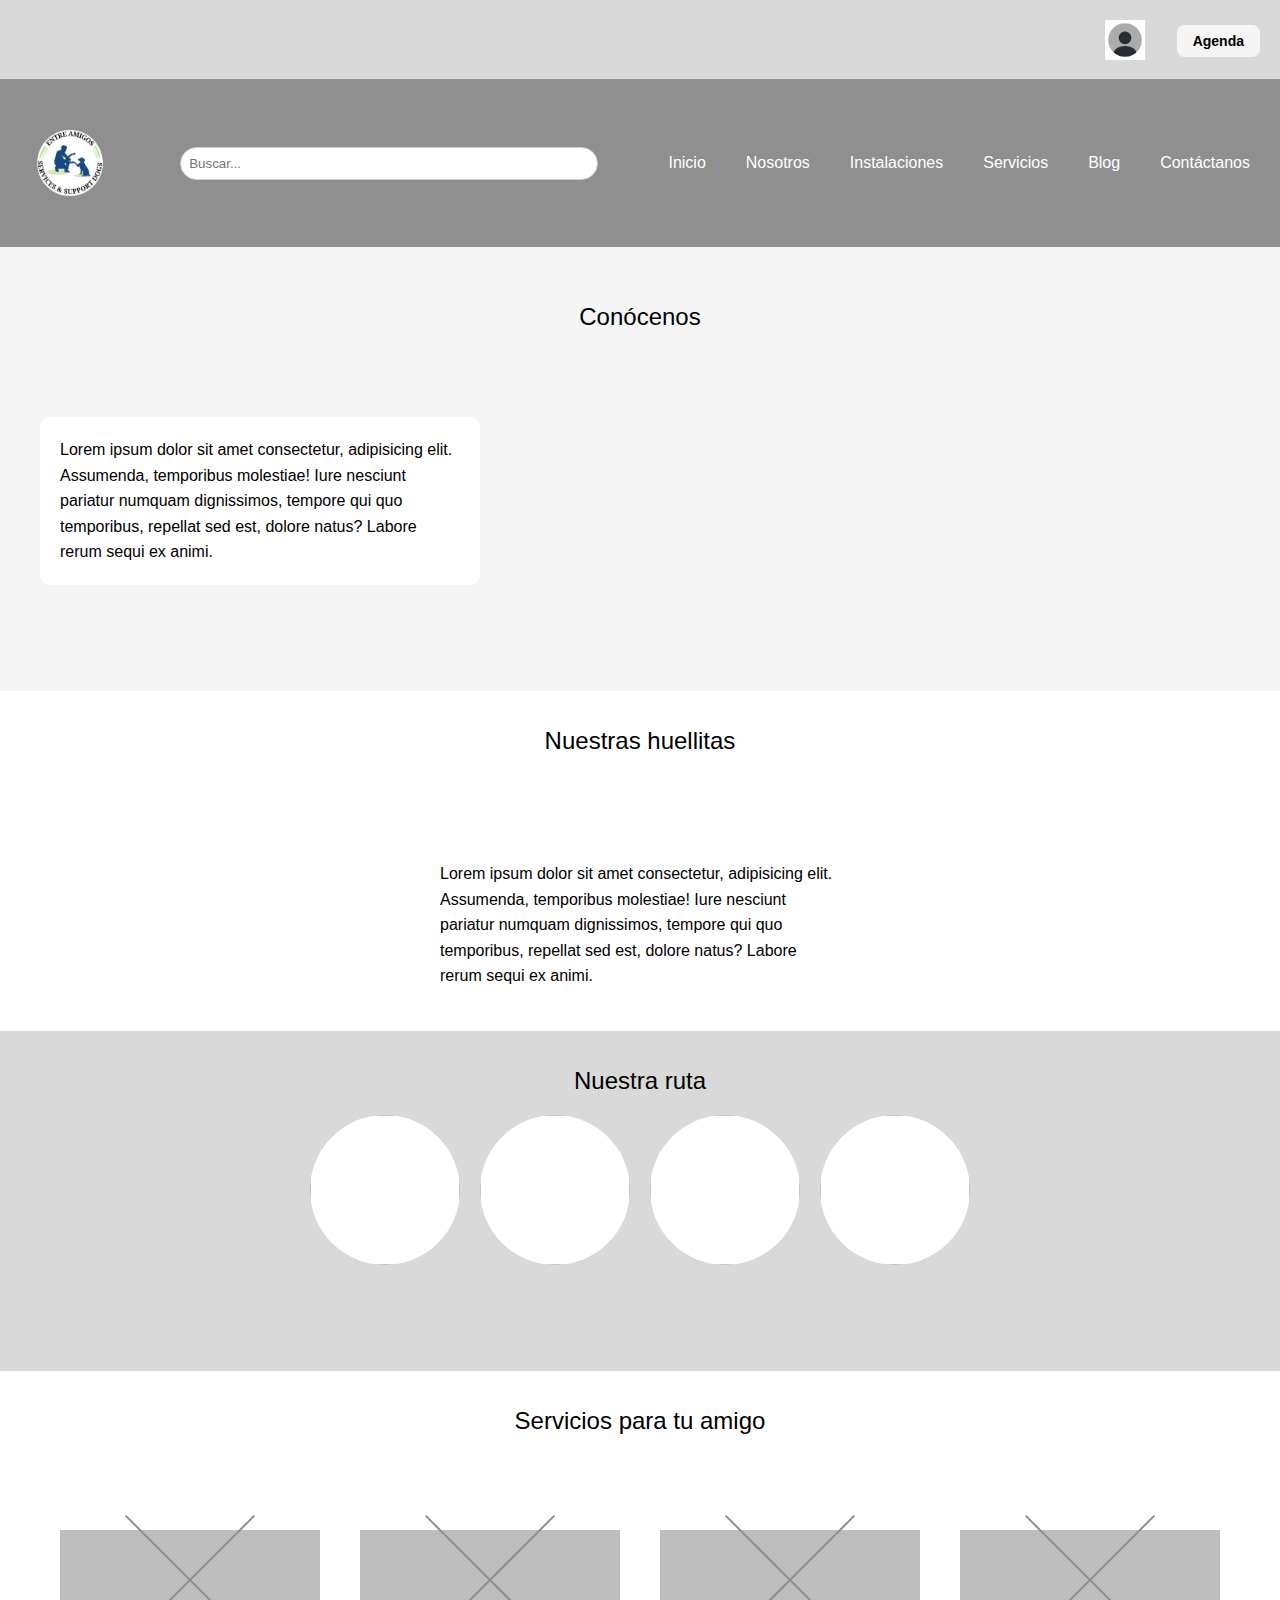
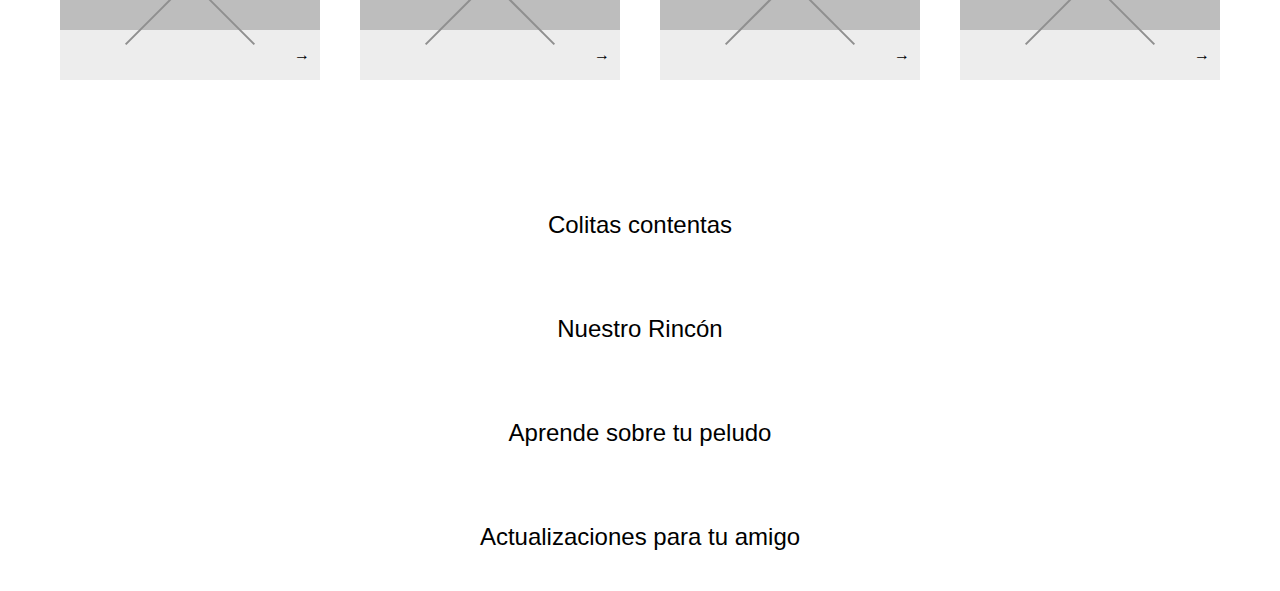
==== index.html @ d01a7ca5 "content" ====
<!DOCTYPE html>
<html lang="en">
<head>
    <meta charset="UTF-8">
    <meta name="viewport" content="width=device-width, initial-scale=1.0">
    <title>Entre Amigos FF</title>
    <link rel="stylesheet" href="./css/index.css">
    <link rel="stylesheet" href="./css/global.css">

</head>
<body>
    <header class="header">
        <div class="header-container">
            <img class="perfil" src="img/icono_perfil.png" alt="Ícono de perfil">
            <h3><a class="agenda_boton" href="agenda.html">Agenda</a></h3>
        </div>
    </header>
    
    <nav class="nav">
        <div class="nav-container">
            <img class="logo" src="img/img_logo.png" alt="Logo">
            <input type="text" class="search-bar" placeholder="Buscar...">
            <ul class="nav-links">
                <li><a href="#">Inicio</a></li>
                <li><a href="./nosotros.html">Nosotros</a></li>
                <li><a href="./instalaciones.html">Instalaciones</a></li>
                <li><a href="./servicios.html">Servicios</a></li>
                <li><a href="./blog.html">Blog</a></li>
                <li><a href="./contactanos.html">Contáctanos</a></li>
            </ul>
        </div>
    </nav>
    
    <main>
        <section class="conocenos-section gray">
            <div class="center">
                <h1>Conócenos</h1>
            </div>
            <div class="card-container">
                <p class="card">
                    Lorem ipsum dolor sit amet consectetur, adipisicing elit. Assumenda, temporibus molestiae! Iure nesciunt pariatur numquam dignissimos, tempore qui quo temporibus, repellat sed est, dolore natus? Labore rerum sequi ex animi.
                </p>
            </div>
        </section>
        
        <section class="huellitas">
            <div class="center ">
                <h1>Nuestras huellitas</h1>
            </div>
            <div class="card-container-center">
                <p class="card">
                    Lorem ipsum dolor sit amet consectetur, adipisicing elit. Assumenda, temporibus molestiae! Iure nesciunt pariatur numquam dignissimos, tempore qui quo temporibus, repellat sed est, dolore natus? Labore rerum sequi ex animi.
                </p>
            </div>
        </section>
        <section class="ruta">
            <div class="center">
                <h1>Nuestra ruta</h1>

            </div>
            <div class="circle-container">
                <img src="" alt="" class="img_ruta">
                <img src="" alt="" class="img_ruta">
                <img src="" alt="" class="img_ruta">
                <img src="" alt="" class="img_ruta">
            </div>

        </section>
        <section>
            <div class="center">
                <h1>Servicios para tu amigo</h1>
            </div>
            <div class="card-container">
                <div class="card">
                    <div class="img-placeholder"></div>
                    <div class="card-content">
                        <span></span>
                        <span class="arrow">→</span>
                    </div>
                </div>
                <div class="card">
                    <div class="img-placeholder"></div>
                    <div class="card-content">
                        <span></span>
                        <span class="arrow">→</span>
                    </div>
                </div>
                <div class="card">
                    <div class="img-placeholder"></div>
                    <div class="card-content">
                        <span></span>
                        <span class="arrow">→</span>
                    </div>
                </div>
                <div class="card">
                    <div class="img-placeholder"></div>
                    <div class="card-content">
                        <span></span>
                        <span class="arrow">→</span>
                    </div>
                </div>
            </div>
        </section>
        
        <section>
            <div class="center">
                <h1>Colitas contentas</h1>

            </div>
        </section>
        <section>
            <div class="center">
                <h1>Nuestro Rincón</h1>

            </div>
        </section>
        <section>
            <div class="center">
                <h1>Aprende sobre tu peludo</h1>

            </div>
        </section>
        <section>
            <div class="center">
                <h1>Actualizaciones para tu amigo</h1>

            </div>
        </section>
    </main>
    
</body>
</html>
---- css/index.css ----
h1{
    font-weight: 500;
}

.center{
    text-align: center;
}


/* General Section Styling */
section {
    padding: 20px 0;
    text-align: center;
}

.center h1 {
    font-family: Arial, sans-serif;
    font-size: 24px;
    margin-bottom: 20px;
}

/* Circle Container */
.circle-container {
    display: flex;
    justify-content: center;
    gap: 20px;
}

/* Individual Circles */
.img_ruta {
    width: 150px;
    height: 150px;
    background-color: #fff;
    border-radius: 50%;
    display: flex;
    justify-content: center;
    align-items: center;
    position: relative;
}

/* Cross Inside Circle */
.img_ruta::before, .img_ruta::after {
    content: '';
    position: absolute;
    background-color: #fff;
    width: 60%;
    height: 5px;
    border-radius: 2px;
}

.img_ruta::before {
    transform: rotate(45deg);
}

.img_ruta::after {
    transform: rotate(-45deg);
}

.conocenos-section {
    padding: 40px 0;
    display: flex;
    flex-direction: column;
    align-items: center;
    text-align: center;
    
}

.center h1 {
    font-family: Arial, sans-serif;
    font-size: 24px;
    margin-bottom: 20px;
}

/* Card Container */
.card-container {
    display: flex;
    justify-content: flex-start; /* Align to the left */
    align-items: center; /* Center vertically */
    width: 100%;
    max-width: 1200px; /* Optional: Limit the width */
    margin: 0 auto;
    height: 300px; /* Adjust height as needed */
}

.card-container-center {
    display: flex;
    justify-content: center; /* Align to the left */
    align-items: center; /* Center vertically */
    width: 100%;
    max-width: 1200px; /* Optional: Limit the width */
    margin: 0 auto;
    height: 300px; /* Adjust height as needed */
}
/* Card Style */
.card {
    background-color: #ffffff;
    padding: 20px;
    width: 400px; /* Set a fixed width for the card */
    border-radius: 10px;
    font-family: Arial, sans-serif;
    font-size: 16px;
    line-height: 1.6;
    text-align: left; /* Align text inside the card */
    display: flex;
    flex-direction: column;
    align-items: center;
    overflow: hidden;
}

.gray {
    background-color: #f5f5f5;
}

.huellitas {
    height: 300px;
}

.ruta {

    background-color: #D9D9D9;
    height: 300px;
}	
.card-content {
    background-color: #EDEDED;
    width: 100%;
    height: 50px;
    display: flex;
    justify-content: space-between;
    align-items: center;
    padding: 0 10px;
    font-family: Arial, sans-serif;
    font-size: 14px;
    color: #000;
    box-sizing: border-box;
}

.card-content .arrow {
    font-size: 16px;
    color: #000;
}

.img-placeholder::before, .img-placeholder::after {
    content: '';
    position: absolute;
    background-color: #8f8f8f;
    width: 70%;
    height: 2px;
}

.img-placeholder::before {
    transform: rotate(45deg);
}

.img-placeholder::after {
    transform: rotate(-45deg);
}

.img-placeholder {
    width: 100%;
    height: 100px;
    background-color: #BDBDBD;
    position: relative;
    display: flex;
    justify-content: center;
    align-items: center;
}
---- css/global.css ----
/* General */
html, body {
    margin: 0;
    padding: 0;
    font-family: Arial, sans-serif;
}

/* Header */
.header {
    background-color: #D9D9D9;
    padding: 10px 20px;
}

.header-container {
    display: flex;
    justify-content: flex-end;
    align-items: center;
    flex-wrap: wrap;
}

.perfil {
    width: 40px;
    height: 40px;
    margin-right: 2em;
}

.agenda_boton {
    text-decoration: none;
    color: #000;
    background-color: #f5f5f5;
    padding: 8px 16px;
    border-radius: 8px;
    font-size: 14px;
    margin: 5px 0;
}

/* Navigation */
.nav {
    background-color: #8f8f8f;
    padding: 10px 20px;
}

.nav-container {
    display: flex;
    justify-content: space-between;
    align-items: center;
    flex-wrap: wrap;
}

.logo {
    width: 100px;
    height: auto;
}

.search-bar {
    flex-grow: 1;
    max-width: 400px;
    margin: 10px 20px;
    padding: 8px;
    border-radius: 20px;
    border: 1px solid #ccc;
    min-width: 200px;
}

.nav-links {
    list-style: none;
    display: flex;
    gap: 20px;
    margin: 0;
    padding: 0;
    flex-wrap: wrap;
}

.nav-links li a {
    text-decoration: none;
    color: #fff;
    font-size: 16px;
    padding: 5px 10px;
    transition: color 0.3s;
}

.nav-links li a:hover {
    color: #d9d9d9;
}

/* Media Queries */
@media (max-width: 1024px) {
    .nav-container {
        flex-direction: column;
    }

    .search-bar {
        margin: 10px 0;
    }

    .nav-links {
        justify-content: center;
        gap: 10px;
    }
}

@media (max-width: 768px) {
    .header-container {
        justify-content: center;
    }

    .perfil {
        margin-right: 1em;
    }

    .nav-container {
        flex-direction: column;
        align-items: center;
    }

    .logo {
        margin-bottom: 10px;
    }

    .nav-links {
        flex-direction: column;
        gap: 15px;
    }

    .search-bar {
        width: 100%;
        max-width: 300px;
    }
}

@media (max-width: 480px) {
    .nav-links {
        gap: 10px;
        font-size: 14px;
    }

    .search-bar {
        width: 90%;
        margin: 10px auto;
    }

    .logo {
        width: 80px;
    }
}
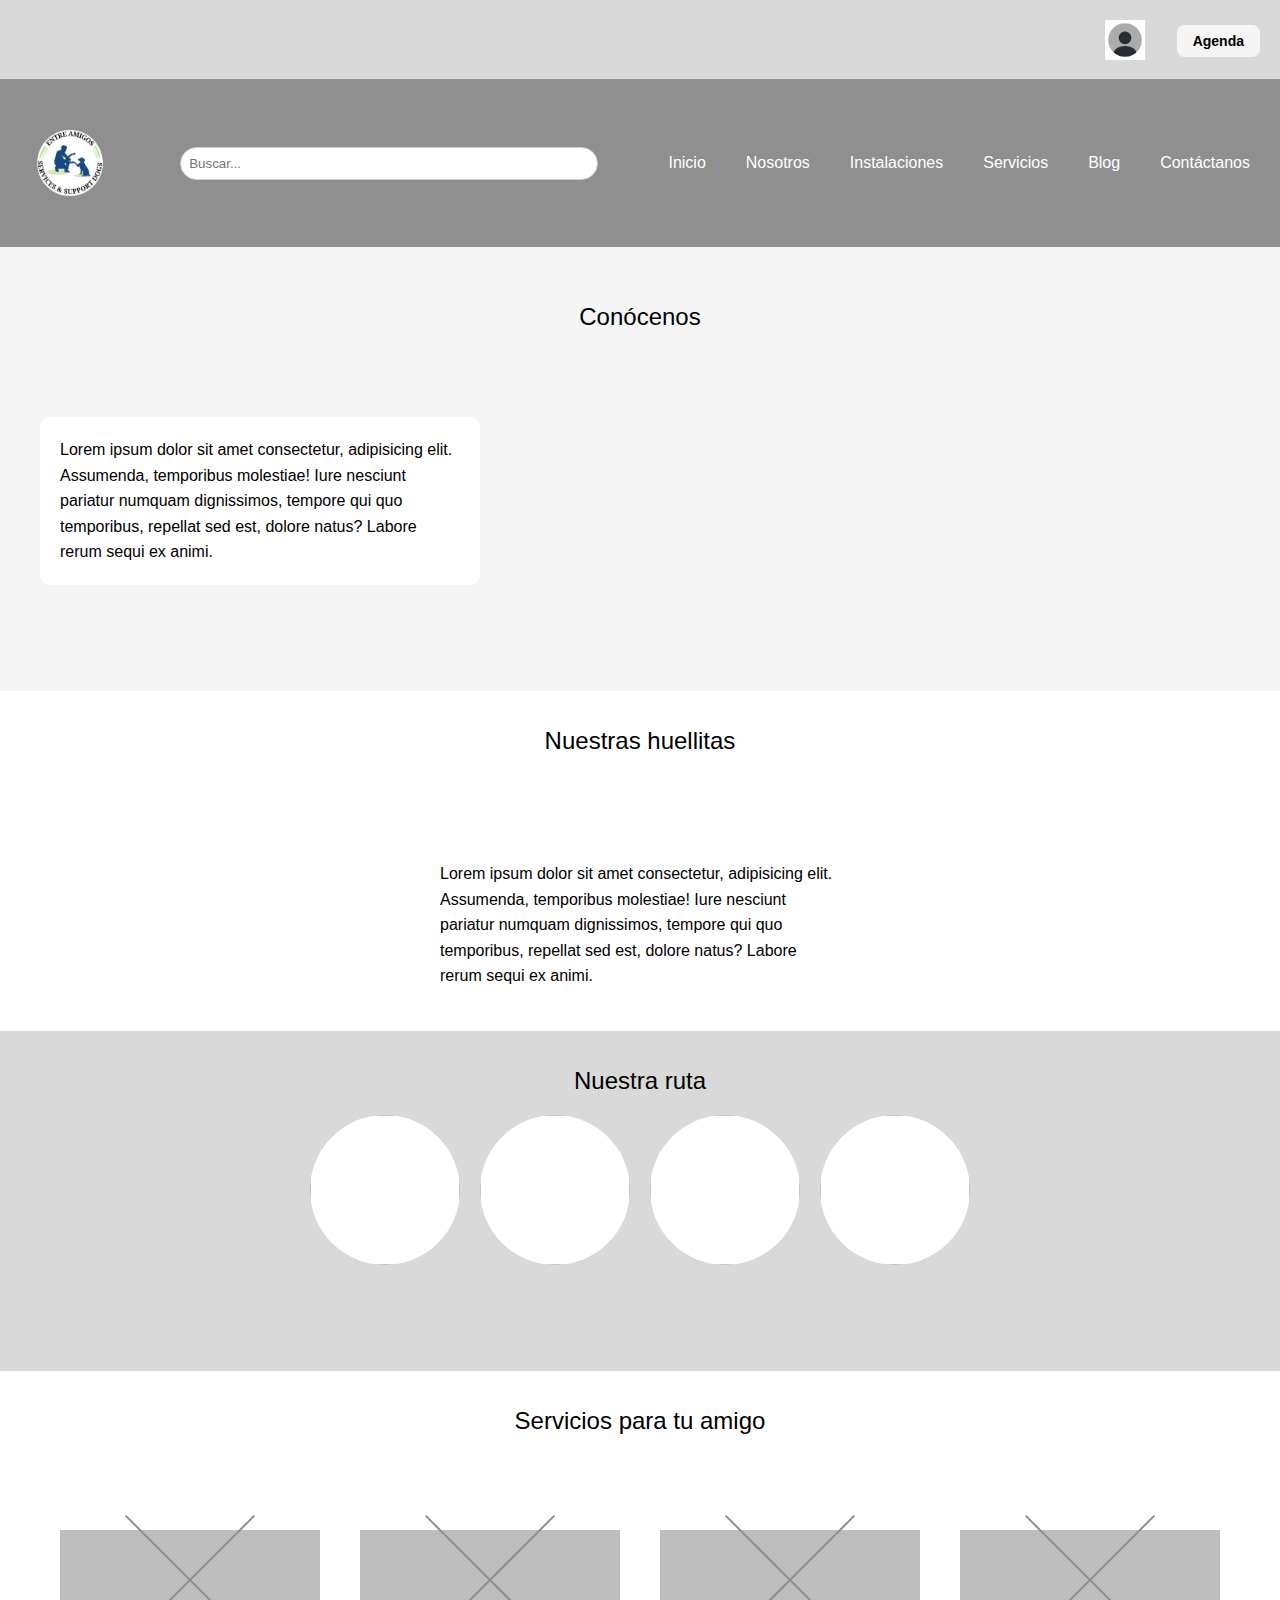
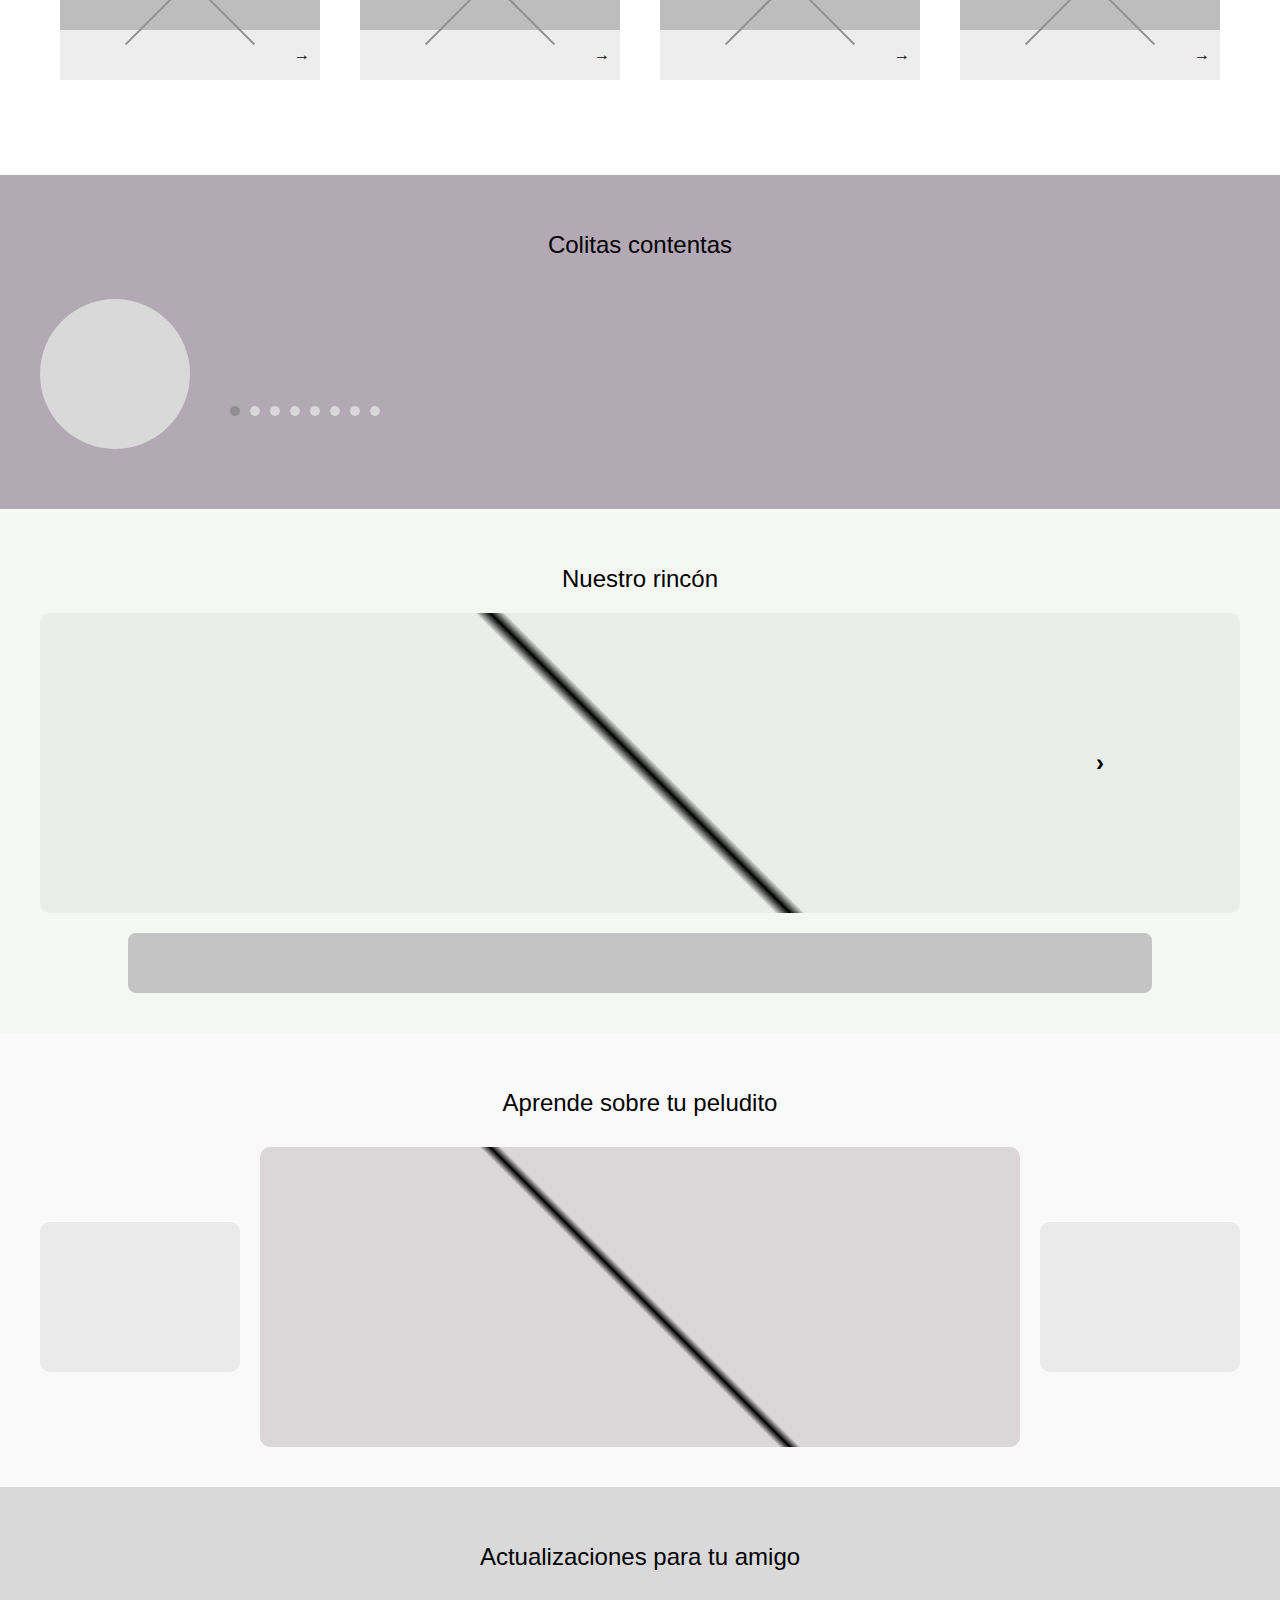
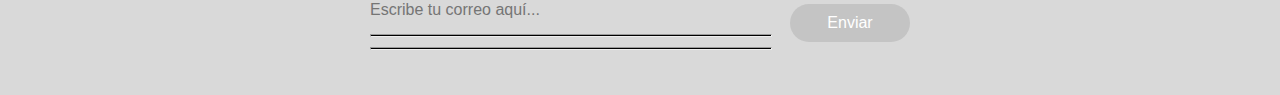
==== commit 90ffa916: "INDEX" ====
--- a/index.html
+++ b/index.html
@@ -102,30 +102,84 @@
             </div>
         </section>
         
-        <section>
+        <section class="colitas-contentas">
             <div class="center">
                 <h1>Colitas contentas</h1>
-
+            </div>
+            <div class="colitas-container">
+                <!-- Imagen circular -->
+                <div class="circle-placeholder"></div>
+                <!-- Texto y carrusel -->
+                <div class="colitas-text">
+                    <div class="lines">
+                        <div class="line"></div>
+                        <div class="line"></div>
+                        <div class="line"></div>
+                    </div>
+                    <div class="carrusel">
+                        <span class="dot active"></span>
+                        <span class="dot"></span>
+                        <span class="dot"></span>
+                        <span class="dot"></span>
+                        <span class="dot"></span>
+                        <span class="dot"></span>
+                        <span class="dot"></span>
+                        <span class="dot"></span>
+                    </div>
+                </div>
             </div>
         </section>
-        <section>
+        
+        <section class="nuestro-rincon">
             <div class="center">
-                <h1>Nuestro Rincón</h1>
-
+                <h1>Nuestro rincón</h1>
+            </div>
+            <div class="carousel-container">
+                <!-- Botón izquierdo -->
+                <button class="carousel-btn left-btn">‹</button>
+                <!-- Imagen principal -->
+                <div class="carousel-image">
+                    <div class="image-placeholder"></div>
+                </div>
+                <!-- Botón derecho -->
+                <button class="carousel-btn right-btn">›</button>
+            </div>
+            <!-- Tarjeta inferior -->
+            <div class="info-card"></div>
+        </section>
+        
+        <section class="aprende-peludito">
+            <div class="center">
+                <h1>Aprende sobre tu peludito</h1>
+            </div>
+            <div class="content-container">
+                <!-- Caja izquierda -->
+                <div class="side-box"></div>
+                <!-- Imagen central -->
+                <div class="main-box">
+                    <div class="image-placeholder"></div>
+                </div>
+                <!-- Caja derecha -->
+                <div class="side-box"></div>
             </div>
         </section>
-        <section>
+        
+        <section class="actualizaciones-amigo">
             <div class="center">
-                <h1>Aprende sobre tu peludo</h1>
-
+                <h1>Actualizaciones para tu amigo</h1>
+            </div>
+            <div class="actualizaciones-container">
+                <!-- Campo de texto -->
+                <div class="input-container">
+                    <input type="text" placeholder="Escribe tu correo aquí..." class="text-input">
+                    <hr class="line">
+                    <hr class="line">
+                </div>
+                <!-- Botón -->
+                <button class="send-btn">Enviar</button>
             </div>
         </section>
-        <section>
-            <div class="center">
-                <h1>Actualizaciones para tu amigo</h1>
-
-            </div>
-        </section>
+        
     </main>
     
 </body>
--- a/css/index.css
+++ b/css/index.css
@@ -163,4 +163,281 @@
     display: flex;
     justify-content: center;
     align-items: center;
-}+}
+
+/* Sección "Colitas contentas" */
+.colitas-contentas {
+    padding: 40px 0;
+    background-color: #B3A9B4;
+    text-align: center;
+}
+
+.colitas-contentas h1 {
+    font-family: Arial, sans-serif;
+    font-size: 24px;
+    font-weight: 500;
+    margin-bottom: 20px;
+}
+
+/* Contenedor principal */
+.colitas-container {
+    display: flex;
+    justify-content: center;
+    align-items: center;
+    gap: 40px;
+    max-width: 1200px;
+    margin: 0 auto;
+    padding: 20px;
+}
+
+/* Imagen circular */
+.circle-placeholder {
+    width: 150px;
+    height: 150px;
+    background-color: #D9D9D9;
+    border-radius: 50%;
+    flex-shrink: 0;
+}
+
+/* Texto y carrusel */
+.colitas-text {
+    flex-grow: 1;
+    display: flex;
+    flex-direction: column;
+    align-items: flex-start;
+    gap: 20px;
+}
+
+/* Líneas de texto */
+.lines {
+    display: flex;
+    flex-direction: column;
+    gap: 10px;
+}
+
+.line {
+    width: 250px;
+    height: 2px;
+    background-color: #fff;
+    border-radius: 1px;
+}
+
+/* Carrusel de puntos */
+.carrusel {
+    display: flex;
+    gap: 10px;
+}
+
+.dot {
+    width: 10px;
+    height: 10px;
+    background-color: #D9D9D9;
+    border-radius: 50%;
+}
+
+.dot.active {
+    background-color: #8F8F8F;
+}
+
+
+/* Sección Nuestro Rincón */
+.nuestro-rincon {
+    padding: 40px 0;
+    background-color: #F5F7F2; /* Fondo claro */
+    text-align: center;
+    position: relative;
+}
+
+.nuestro-rincon h1 {
+    font-family: Arial, sans-serif;
+    font-size: 24px;
+    font-weight: 500;
+    margin-bottom: 20px;
+}
+
+/* Contenedor del carrusel */
+.carousel-container {
+    display: flex;
+    justify-content: center;
+    align-items: center;
+    position: relative;
+    max-width: 1200px;
+    margin: 0 auto;
+    padding: 0px;
+}
+
+/* Botones del carrusel */
+.carousel-btn {
+    background: none;
+    border: none;
+    font-size: 24px;
+    font-weight: bold;
+    cursor: pointer;
+    color: #000;
+    width: 40px;
+    height: 40px;
+    display: flex;
+    justify-content: center;
+    align-items: center;
+}
+
+.carousel-btn.left-btn {
+    position: absolute;
+    left: 10%;
+}
+
+.carousel-btn.right-btn {
+    position: absolute;
+    right: 10%;
+}
+
+/* Imagen del carrusel */
+.carousel-image {
+    width: 100%;
+    height: 300px;
+    background-color: #EAEDEA;
+    border-radius: 10px;
+    position: relative;
+}
+
+.image-placeholder {
+    width: 100%;
+    height: 100%;
+    background: linear-gradient(45deg, transparent 49%, #000 50%, transparent 51%);
+    background-size: 100% 100%;
+    position: absolute;
+}
+
+/* Tarjeta inferior */
+.info-card {
+    background-color: #C4C4C4;
+    width: 80%;
+    height: 60px;
+    border-radius: 8px;
+    margin: 20px auto 0;
+}
+
+/* Sección Aprende sobre tu peludito */
+.aprende-peludito {
+    padding: 40px 0;
+    background-color: #F9F9F9; /* Fondo claro */
+    text-align: center;
+    width: 100%;
+}
+
+.aprende-peludito h1 {
+    font-family: Arial, sans-serif;
+    font-size: 24px;
+    font-weight: 500;
+    margin-bottom: 30px;
+}
+
+/* Contenedor de los elementos */
+.content-container {
+    display: flex;
+    justify-content: center;
+    align-items: center;
+    gap: 20px;
+    max-width: 1200px;
+    margin: 0 auto;
+}
+
+/* Cajas laterales */
+.side-box {
+    width: 200px;
+    height: 150px;
+    background-color: #EAEAEA;
+    border-radius: 10px;
+}
+
+/* Caja principal */
+.main-box {
+    flex-grow: 1;
+    height: 300px;
+    background-color: #DAD7D9;
+    border-radius: 10px;
+    display: flex;
+    justify-content: center;
+    align-items: center;
+    position: relative;
+}
+
+/* Placeholder de la imagen central */
+.image-placeholder {
+    width: 100%;
+    height: 100%;
+    background: linear-gradient(45deg, transparent 49%, #000 50%, transparent 51%);
+    background-size: 100% 100%;
+    position: absolute;
+}
+
+/* Sección Actualizaciones para tu amigo */
+.actualizaciones-amigo {
+    padding: 40px 0;
+    background-color: #D9D9D9; /* Fondo gris */
+    text-align: center;
+    width: 100%;
+}
+
+.actualizaciones-amigo h1 {
+    font-family: Arial, sans-serif;
+    font-size: 24px;
+    font-weight: 500;
+    margin-bottom: 20px;
+}
+
+/* Contenedor principal */
+.actualizaciones-container {
+    display: flex;
+    justify-content: center;
+    align-items: center;
+    gap: 20px;
+    max-width: 800px;
+    margin: 0 auto;
+}
+
+/* Contenedor del campo de texto */
+.input-container {
+    display: flex;
+    flex-direction: column;
+    align-items: flex-start;
+    width: 100%;
+    max-width: 400px;
+    position: relative;
+}
+
+.text-input {
+    background: none;
+    border: none;
+    font-family: Arial, sans-serif;
+    font-size: 16px;
+    padding: 10px 0;
+    outline: none;
+    width: 100%;
+    color: #000;
+}
+
+.line {
+    width: 100%;
+    height: 1px;
+    background-color: #000;
+    margin: 5px 0;
+}
+
+/* Botón Enviar */
+.send-btn {
+    background-color: #C4C4C4;
+    color: #fff;
+    border: none;
+    font-family: Arial, sans-serif;
+    font-size: 16px;
+    padding: 10px 20px;
+    border-radius: 20px;
+    cursor: pointer;
+    transition: background-color 0.3s;
+    min-width: 120px;
+}
+
+.send-btn:hover {
+    background-color: #A9A9A9;
+}
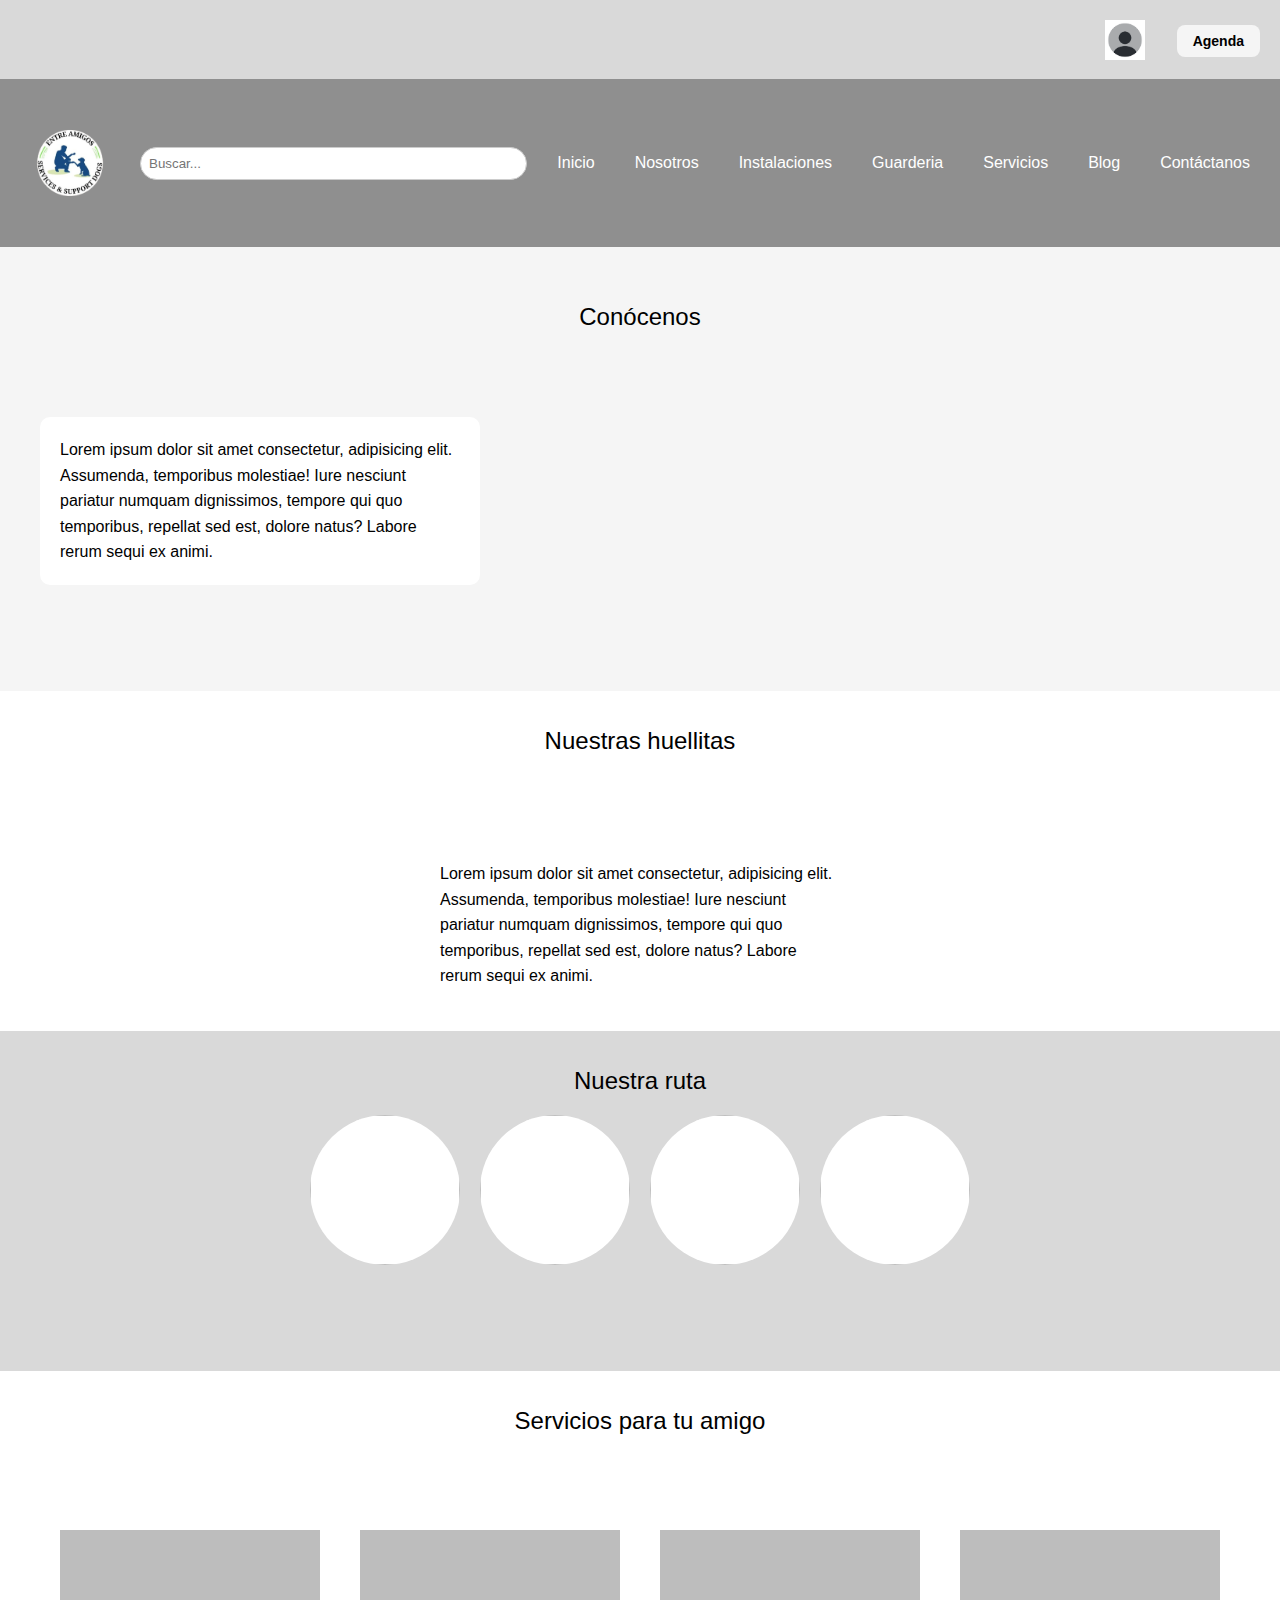
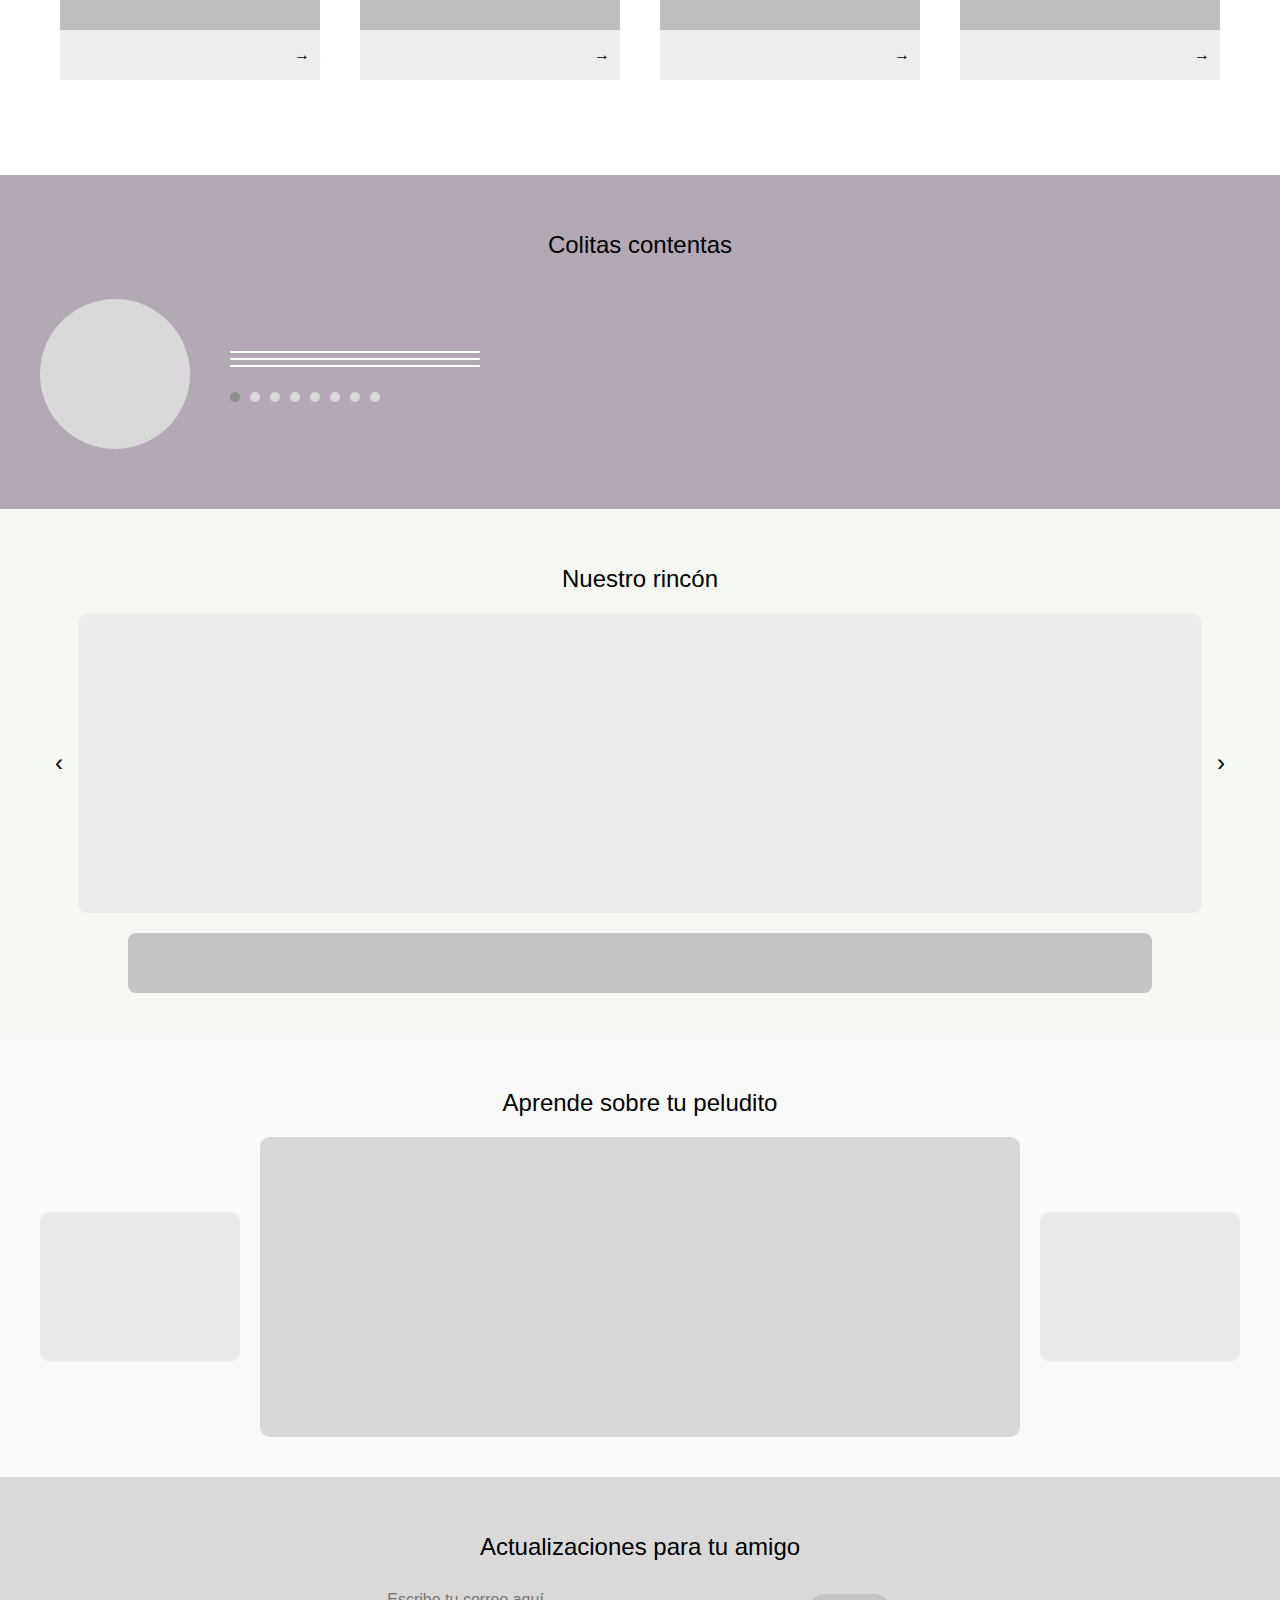
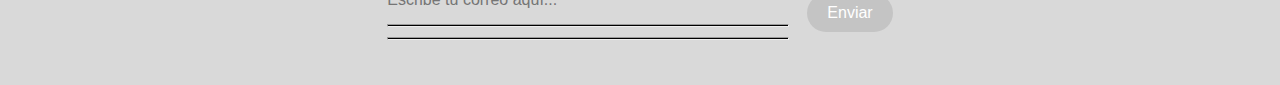
==== commit 794df0d3: "guarderia" ====
--- a/index.html
+++ b/index.html
@@ -24,6 +24,8 @@
                 <li><a href="#">Inicio</a></li>
                 <li><a href="./nosotros.html">Nosotros</a></li>
                 <li><a href="./instalaciones.html">Instalaciones</a></li>
+                <li><a href="./guarderia.html">Guarderia</a></li>
+
                 <li><a href="./servicios.html">Servicios</a></li>
                 <li><a href="./blog.html">Blog</a></li>
                 <li><a href="./contactanos.html">Contáctanos</a></li>
--- a/css/index.css
+++ b/css/index.css
@@ -1,11 +1,11 @@
-h1{
+/* General Styles */
+h1 {
     font-weight: 500;
 }
 
-.center{
-    text-align: center;
-}
-
+.center {
+    text-align: center;
+}
 
 /* General Section Styling */
 section {
@@ -56,57 +56,53 @@
     transform: rotate(-45deg);
 }
 
+/* Section Conócenos */
 .conocenos-section {
     padding: 40px 0;
     display: flex;
     flex-direction: column;
     align-items: center;
     text-align: center;
-    
-}
-
-.center h1 {
-    font-family: Arial, sans-serif;
-    font-size: 24px;
-    margin-bottom: 20px;
 }
 
 /* Card Container */
 .card-container {
     display: flex;
-    justify-content: flex-start; /* Align to the left */
-    align-items: center; /* Center vertically */
-    width: 100%;
-    max-width: 1200px; /* Optional: Limit the width */
-    margin: 0 auto;
-    height: 300px; /* Adjust height as needed */
+    justify-content: flex-start;
+    align-items: center;
+    width: 100%;
+    max-width: 1200px;
+    margin: 0 auto;
+    height: 300px;
 }
 
 .card-container-center {
     display: flex;
-    justify-content: center; /* Align to the left */
-    align-items: center; /* Center vertically */
-    width: 100%;
-    max-width: 1200px; /* Optional: Limit the width */
-    margin: 0 auto;
-    height: 300px; /* Adjust height as needed */
-}
+    justify-content: center;
+    align-items: center;
+    width: 100%;
+    max-width: 1200px;
+    margin: 0 auto;
+    height: 300px;
+}
+
 /* Card Style */
 .card {
     background-color: #ffffff;
     padding: 20px;
-    width: 400px; /* Set a fixed width for the card */
+    width: 400px;
     border-radius: 10px;
     font-family: Arial, sans-serif;
     font-size: 16px;
     line-height: 1.6;
-    text-align: left; /* Align text inside the card */
+    text-align: left;
     display: flex;
     flex-direction: column;
     align-items: center;
     overflow: hidden;
 }
 
+/* Section Huellitas */
 .gray {
     background-color: #f5f5f5;
 }
@@ -115,11 +111,13 @@
     height: 300px;
 }
 
+/* Section Ruta */
 .ruta {
-
     background-color: #D9D9D9;
     height: 300px;
-}	
+}
+
+/* Card Content */
 .card-content {
     background-color: #EDEDED;
     width: 100%;
@@ -139,22 +137,7 @@
     color: #000;
 }
 
-.img-placeholder::before, .img-placeholder::after {
-    content: '';
-    position: absolute;
-    background-color: #8f8f8f;
-    width: 70%;
-    height: 2px;
-}
-
-.img-placeholder::before {
-    transform: rotate(45deg);
-}
-
-.img-placeholder::after {
-    transform: rotate(-45deg);
-}
-
+/* Placeholder for Image */
 .img-placeholder {
     width: 100%;
     height: 100px;
@@ -165,21 +148,13 @@
     align-items: center;
 }
 
-/* Sección "Colitas contentas" */
+/* Section Colitas contentas */
 .colitas-contentas {
     padding: 40px 0;
     background-color: #B3A9B4;
     text-align: center;
 }
 
-.colitas-contentas h1 {
-    font-family: Arial, sans-serif;
-    font-size: 24px;
-    font-weight: 500;
-    margin-bottom: 20px;
-}
-
-/* Contenedor principal */
 .colitas-container {
     display: flex;
     justify-content: center;
@@ -190,16 +165,13 @@
     padding: 20px;
 }
 
-/* Imagen circular */
 .circle-placeholder {
     width: 150px;
     height: 150px;
     background-color: #D9D9D9;
     border-radius: 50%;
-    flex-shrink: 0;
-}
-
-/* Texto y carrusel */
+}
+
 .colitas-text {
     flex-grow: 1;
     display: flex;
@@ -208,21 +180,13 @@
     gap: 20px;
 }
 
-/* Líneas de texto */
-.lines {
-    display: flex;
-    flex-direction: column;
-    gap: 10px;
-}
-
-.line {
+.lines .line {
     width: 250px;
     height: 2px;
     background-color: #fff;
     border-radius: 1px;
 }
 
-/* Carrusel de puntos */
 .carrusel {
     display: flex;
     gap: 10px;
@@ -239,23 +203,14 @@
     background-color: #8F8F8F;
 }
 
-
-/* Sección Nuestro Rincón */
+/* Section Nuestro rincón */
 .nuestro-rincon {
     padding: 40px 0;
-    background-color: #F5F7F2; /* Fondo claro */
-    text-align: center;
-    position: relative;
-}
-
-.nuestro-rincon h1 {
-    font-family: Arial, sans-serif;
-    font-size: 24px;
-    font-weight: 500;
-    margin-bottom: 20px;
-}
-
-/* Contenedor del carrusel */
+    background-color: #F5F7F2;
+    text-align: center;
+    position: relative;
+}
+
 .carousel-container {
     display: flex;
     justify-content: center;
@@ -263,17 +218,13 @@
     position: relative;
     max-width: 1200px;
     margin: 0 auto;
-    padding: 0px;
-}
-
-/* Botones del carrusel */
+}
+
 .carousel-btn {
     background: none;
     border: none;
     font-size: 24px;
-    font-weight: bold;
     cursor: pointer;
-    color: #000;
     width: 40px;
     height: 40px;
     display: flex;
@@ -281,17 +232,6 @@
     align-items: center;
 }
 
-.carousel-btn.left-btn {
-    position: absolute;
-    left: 10%;
-}
-
-.carousel-btn.right-btn {
-    position: absolute;
-    right: 10%;
-}
-
-/* Imagen del carrusel */
 .carousel-image {
     width: 100%;
     height: 300px;
@@ -300,15 +240,6 @@
     position: relative;
 }
 
-.image-placeholder {
-    width: 100%;
-    height: 100%;
-    background: linear-gradient(45deg, transparent 49%, #000 50%, transparent 51%);
-    background-size: 100% 100%;
-    position: absolute;
-}
-
-/* Tarjeta inferior */
 .info-card {
     background-color: #C4C4C4;
     width: 80%;
@@ -317,22 +248,14 @@
     margin: 20px auto 0;
 }
 
-/* Sección Aprende sobre tu peludito */
+/* Section Aprende sobre tu peludito */
 .aprende-peludito {
     padding: 40px 0;
-    background-color: #F9F9F9; /* Fondo claro */
-    text-align: center;
-    width: 100%;
-}
-
-.aprende-peludito h1 {
-    font-family: Arial, sans-serif;
-    font-size: 24px;
-    font-weight: 500;
-    margin-bottom: 30px;
-}
-
-/* Contenedor de los elementos */
+    background-color: #F9F9F9;
+    text-align: center;
+    width: 100%;
+}
+
 .content-container {
     display: flex;
     justify-content: center;
@@ -342,7 +265,6 @@
     margin: 0 auto;
 }
 
-/* Cajas laterales */
 .side-box {
     width: 200px;
     height: 150px;
@@ -350,7 +272,6 @@
     border-radius: 10px;
 }
 
-/* Caja principal */
 .main-box {
     flex-grow: 1;
     height: 300px;
@@ -362,31 +283,14 @@
     position: relative;
 }
 
-/* Placeholder de la imagen central */
-.image-placeholder {
-    width: 100%;
-    height: 100%;
-    background: linear-gradient(45deg, transparent 49%, #000 50%, transparent 51%);
-    background-size: 100% 100%;
-    position: absolute;
-}
-
-/* Sección Actualizaciones para tu amigo */
+/* Section Actualizaciones */
 .actualizaciones-amigo {
     padding: 40px 0;
-    background-color: #D9D9D9; /* Fondo gris */
-    text-align: center;
-    width: 100%;
-}
-
-.actualizaciones-amigo h1 {
-    font-family: Arial, sans-serif;
-    font-size: 24px;
-    font-weight: 500;
-    margin-bottom: 20px;
-}
-
-/* Contenedor principal */
+    background-color: #D9D9D9;
+    text-align: center;
+    width: 100%;
+}
+
 .actualizaciones-container {
     display: flex;
     justify-content: center;
@@ -396,7 +300,6 @@
     margin: 0 auto;
 }
 
-/* Contenedor del campo de texto */
 .input-container {
     display: flex;
     flex-direction: column;
@@ -424,7 +327,6 @@
     margin: 5px 0;
 }
 
-/* Botón Enviar */
 .send-btn {
     background-color: #C4C4C4;
     color: #fff;
@@ -434,10 +336,53 @@
     padding: 10px 20px;
     border-radius: 20px;
     cursor: pointer;
-    transition: background-color 0.3s;
-    min-width: 120px;
-}
-
-.send-btn:hover {
-    background-color: #A9A9A9;
-}
+}
+
+/* Media Queries for Responsiveness */
+@media (max-width: 1200px) {
+    .card-container, .colitas-container, .content-container {
+        flex-direction: column;
+    }
+
+    .info-card, .text-input, .send-btn {
+        width: 90%;
+    }
+}
+
+@media (max-width: 768px) {
+    .circle-container, .card-container, .colitas-container {
+        flex-direction: column;
+    }
+
+    .img_ruta, .circle-placeholder, .side-box {
+        width: 120px;
+        height: 120px;
+    }
+
+    .main-box {
+        height: 200px;
+    }
+
+    .lines .line {
+        width: 150px;
+    }
+}
+
+@media (max-width: 480px) {
+    .img_ruta, .circle-placeholder, .side-box {
+        width: 100px;
+        height: 100px;
+    }
+
+    h1 {
+        font-size: 20px;
+    }
+
+    .main-box {
+        height: 150px;
+    }
+
+    .send-btn {
+        width: 100%;
+    }
+}
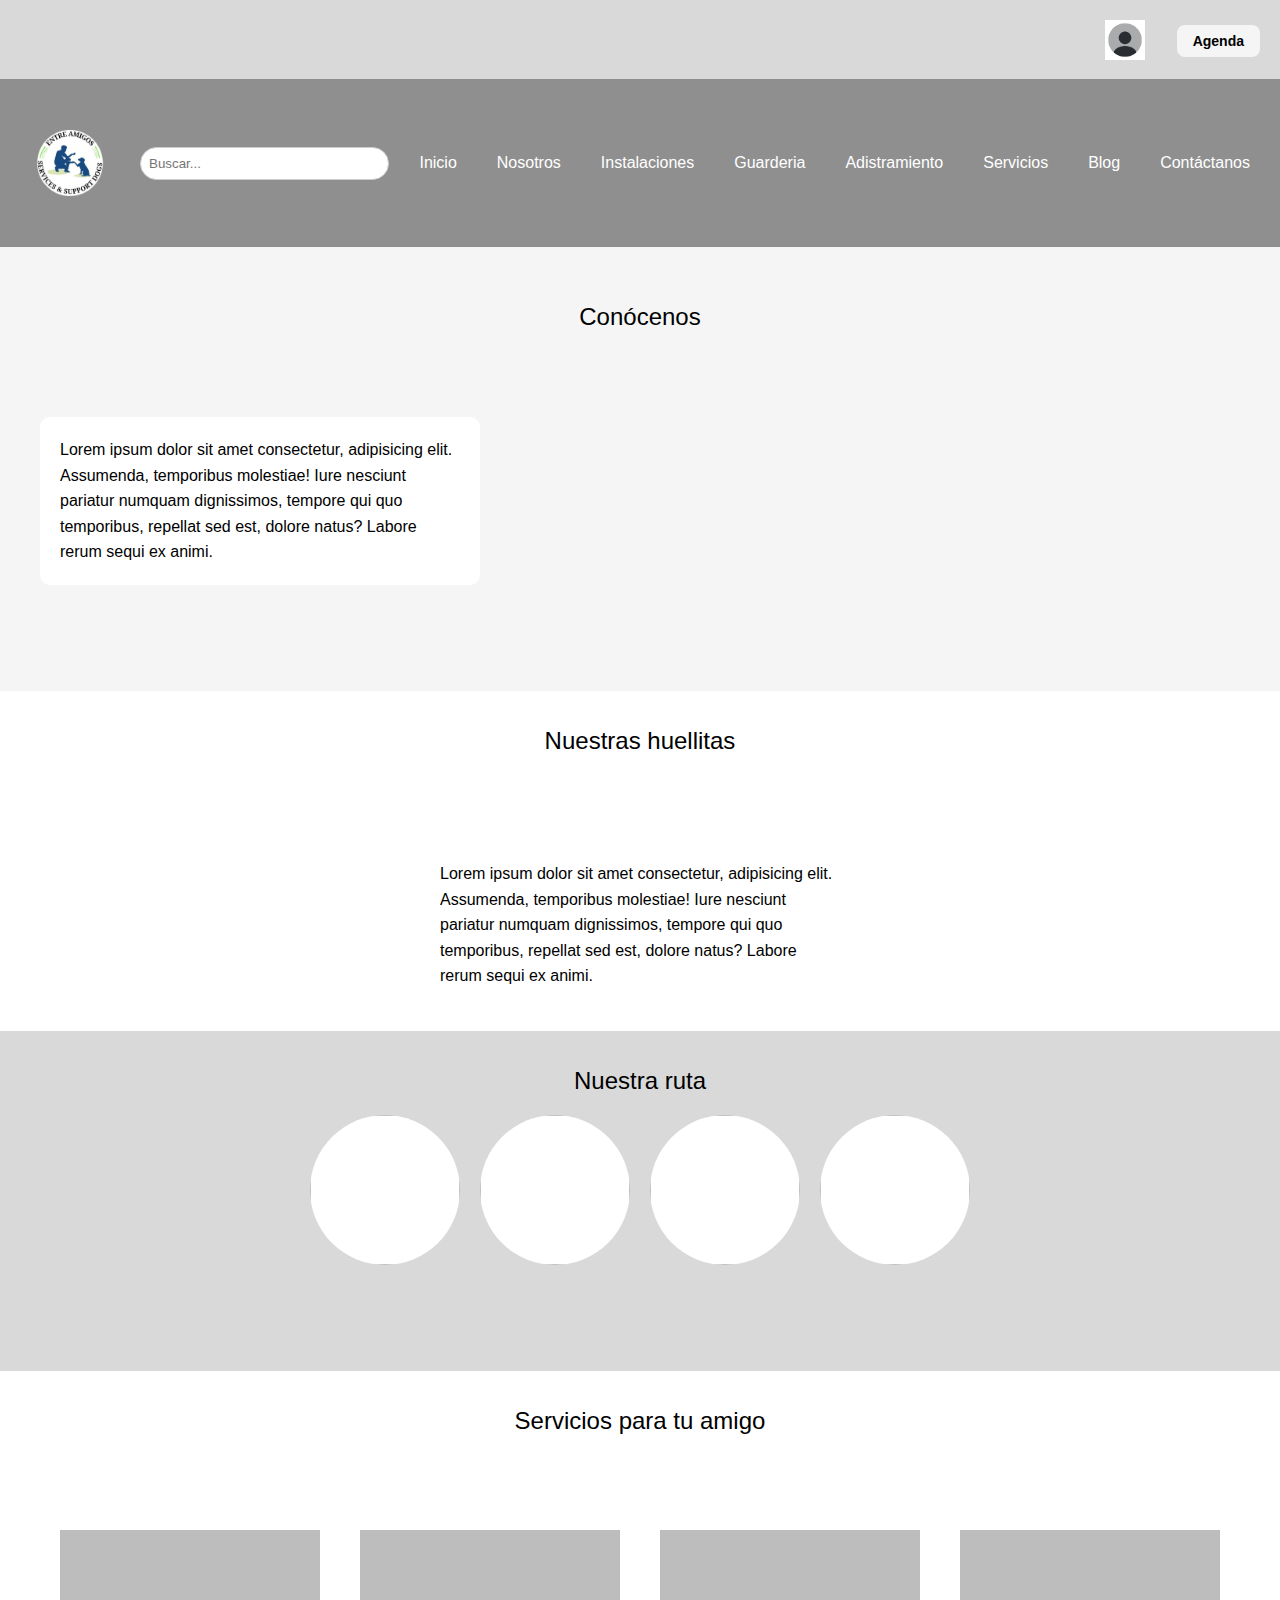
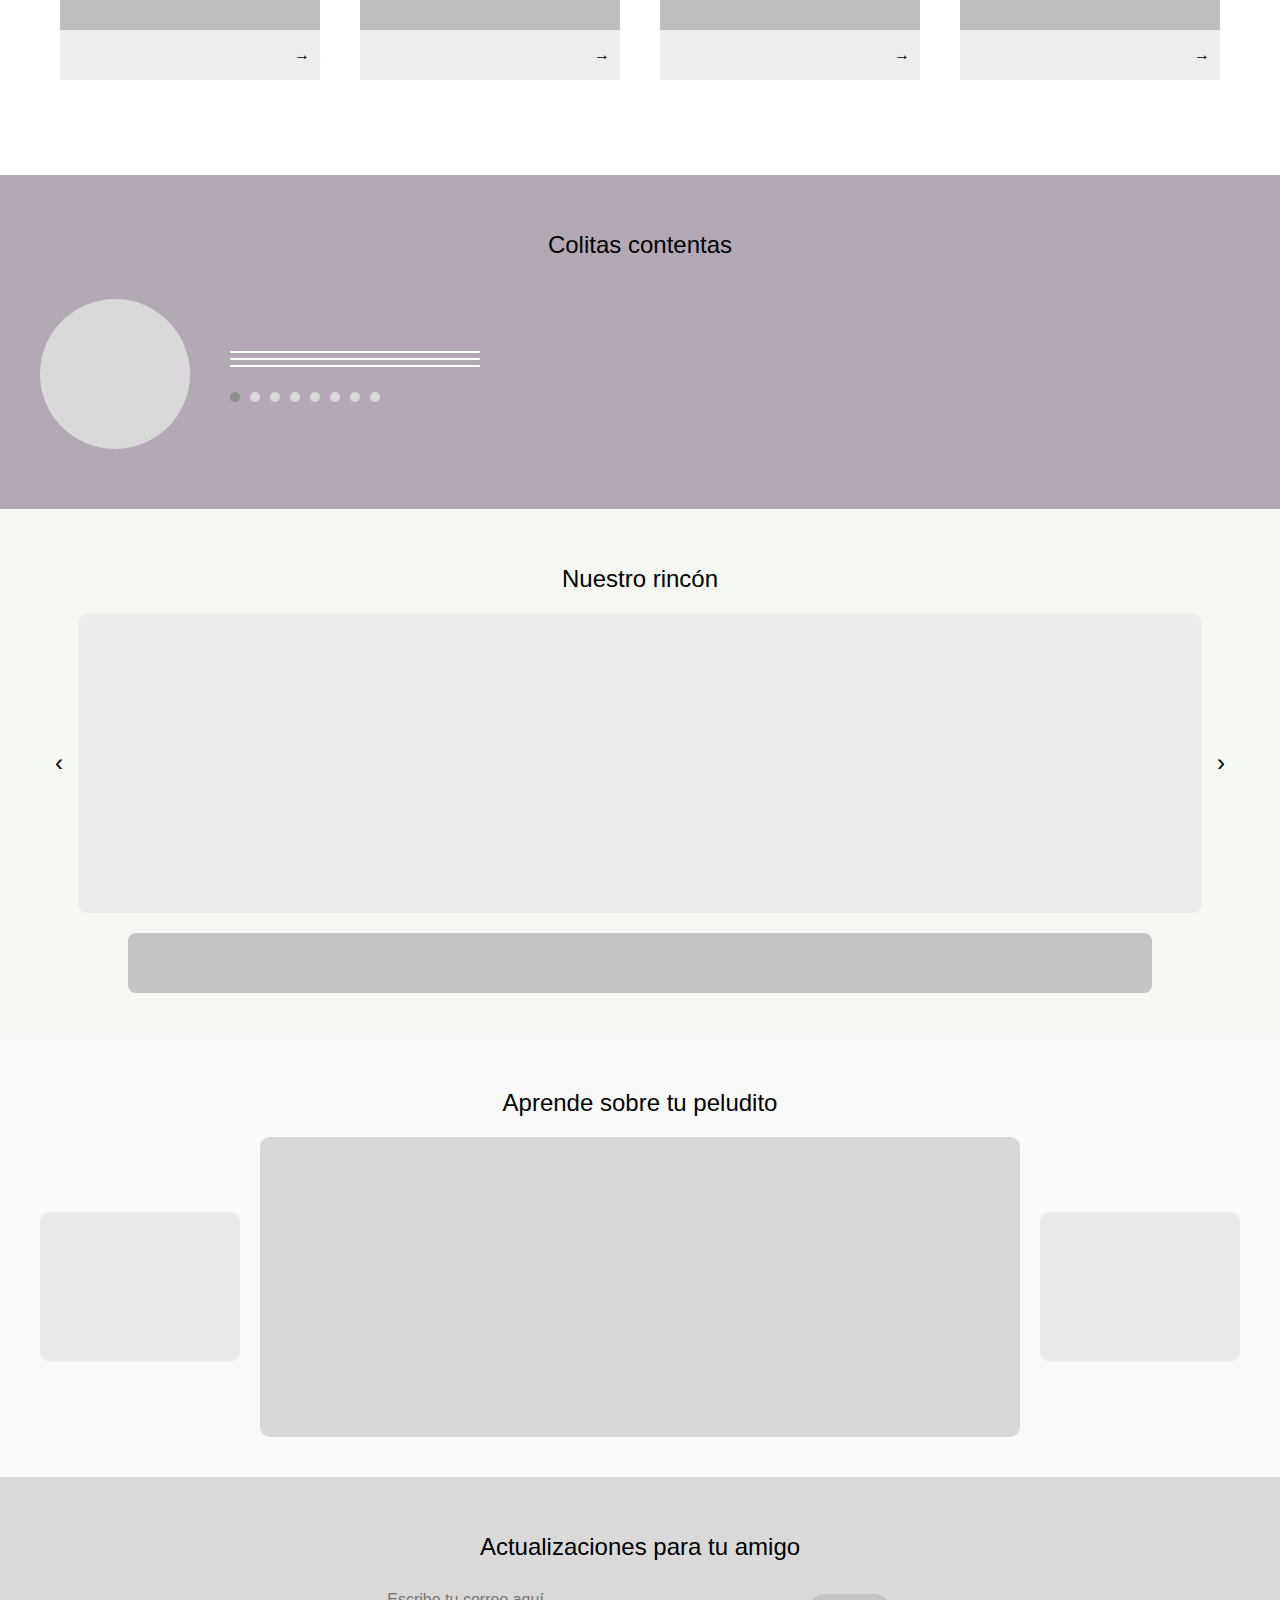
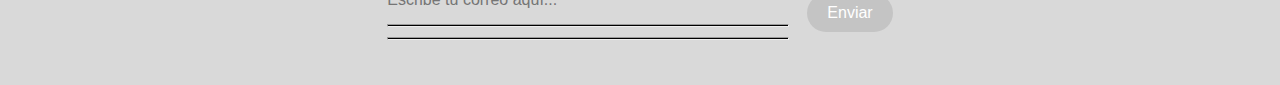
==== commit 908436cd: "ad" ====
--- a/index.html
+++ b/index.html
@@ -25,6 +25,8 @@
                 <li><a href="./nosotros.html">Nosotros</a></li>
                 <li><a href="./instalaciones.html">Instalaciones</a></li>
                 <li><a href="./guarderia.html">Guarderia</a></li>
+                <li><a href="./adiestramiento.html">Adistramiento</a></li>
+
 
                 <li><a href="./servicios.html">Servicios</a></li>
                 <li><a href="./blog.html">Blog</a></li>
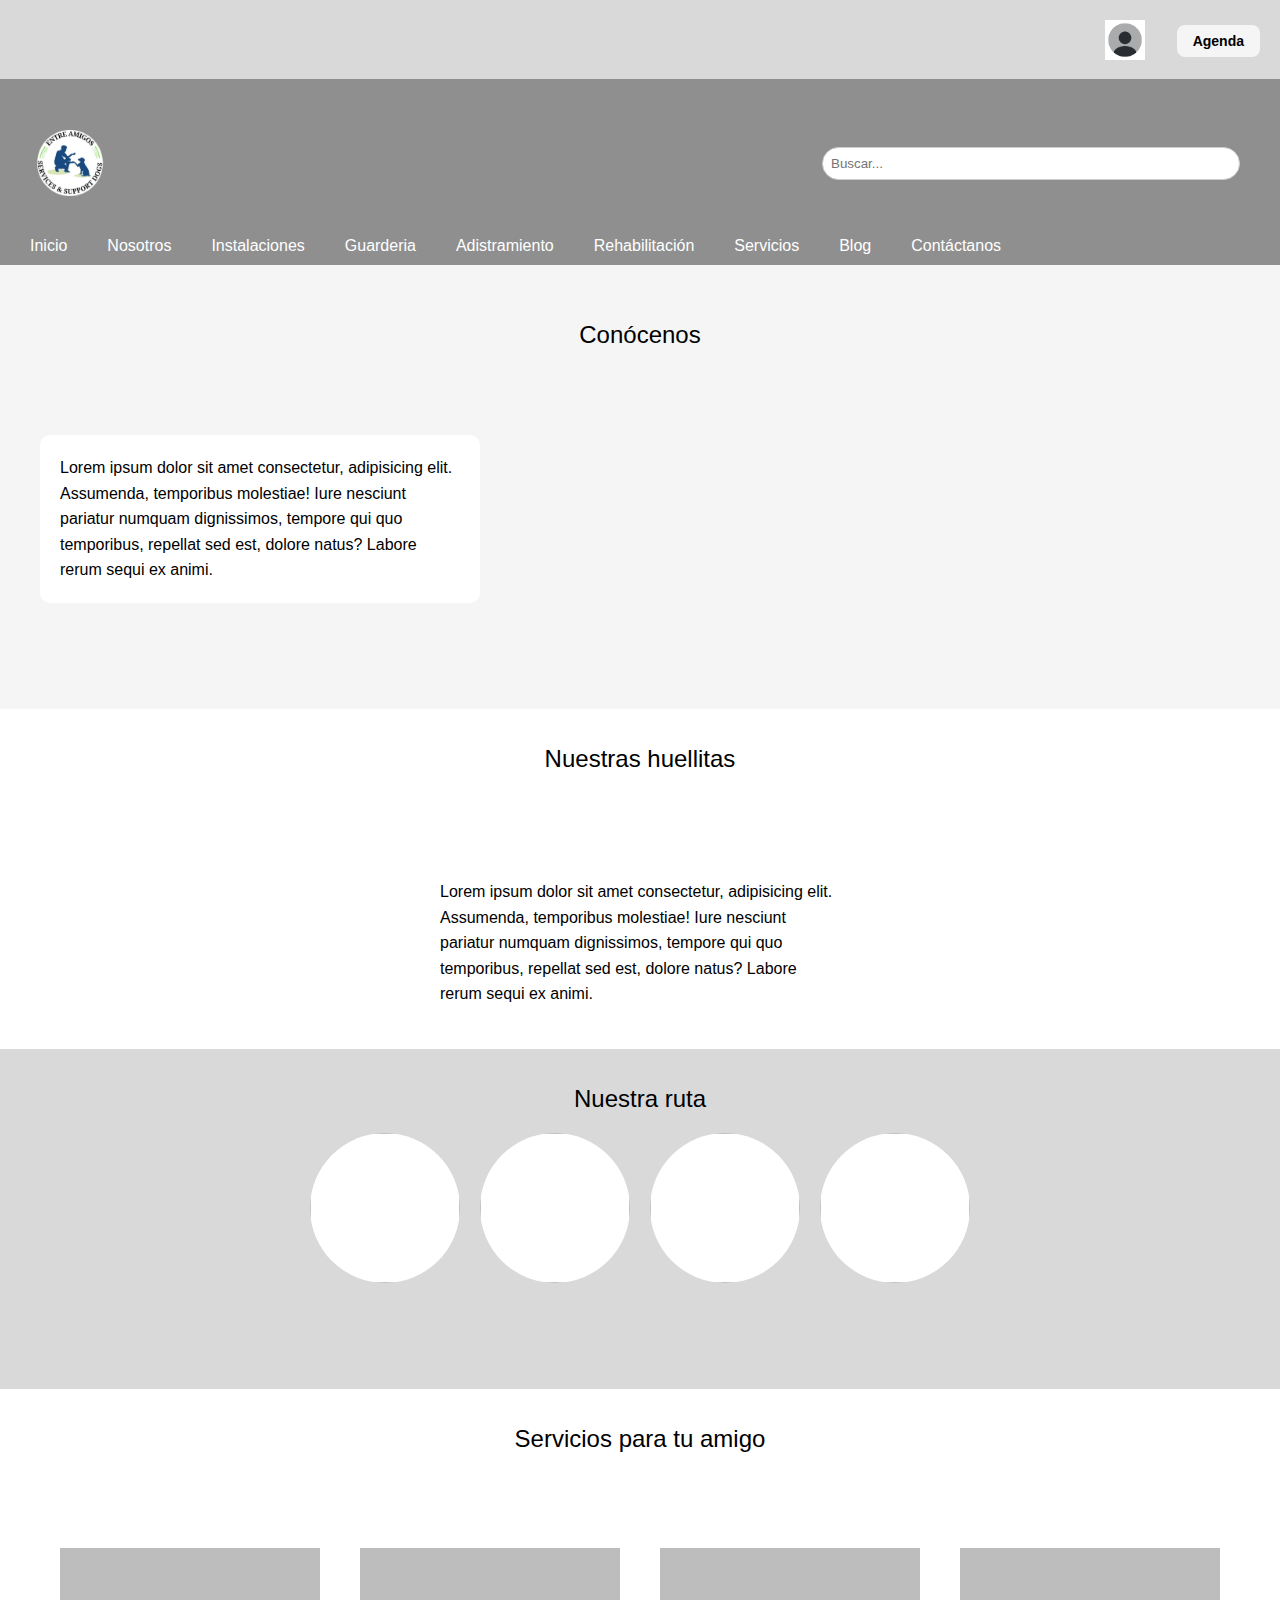
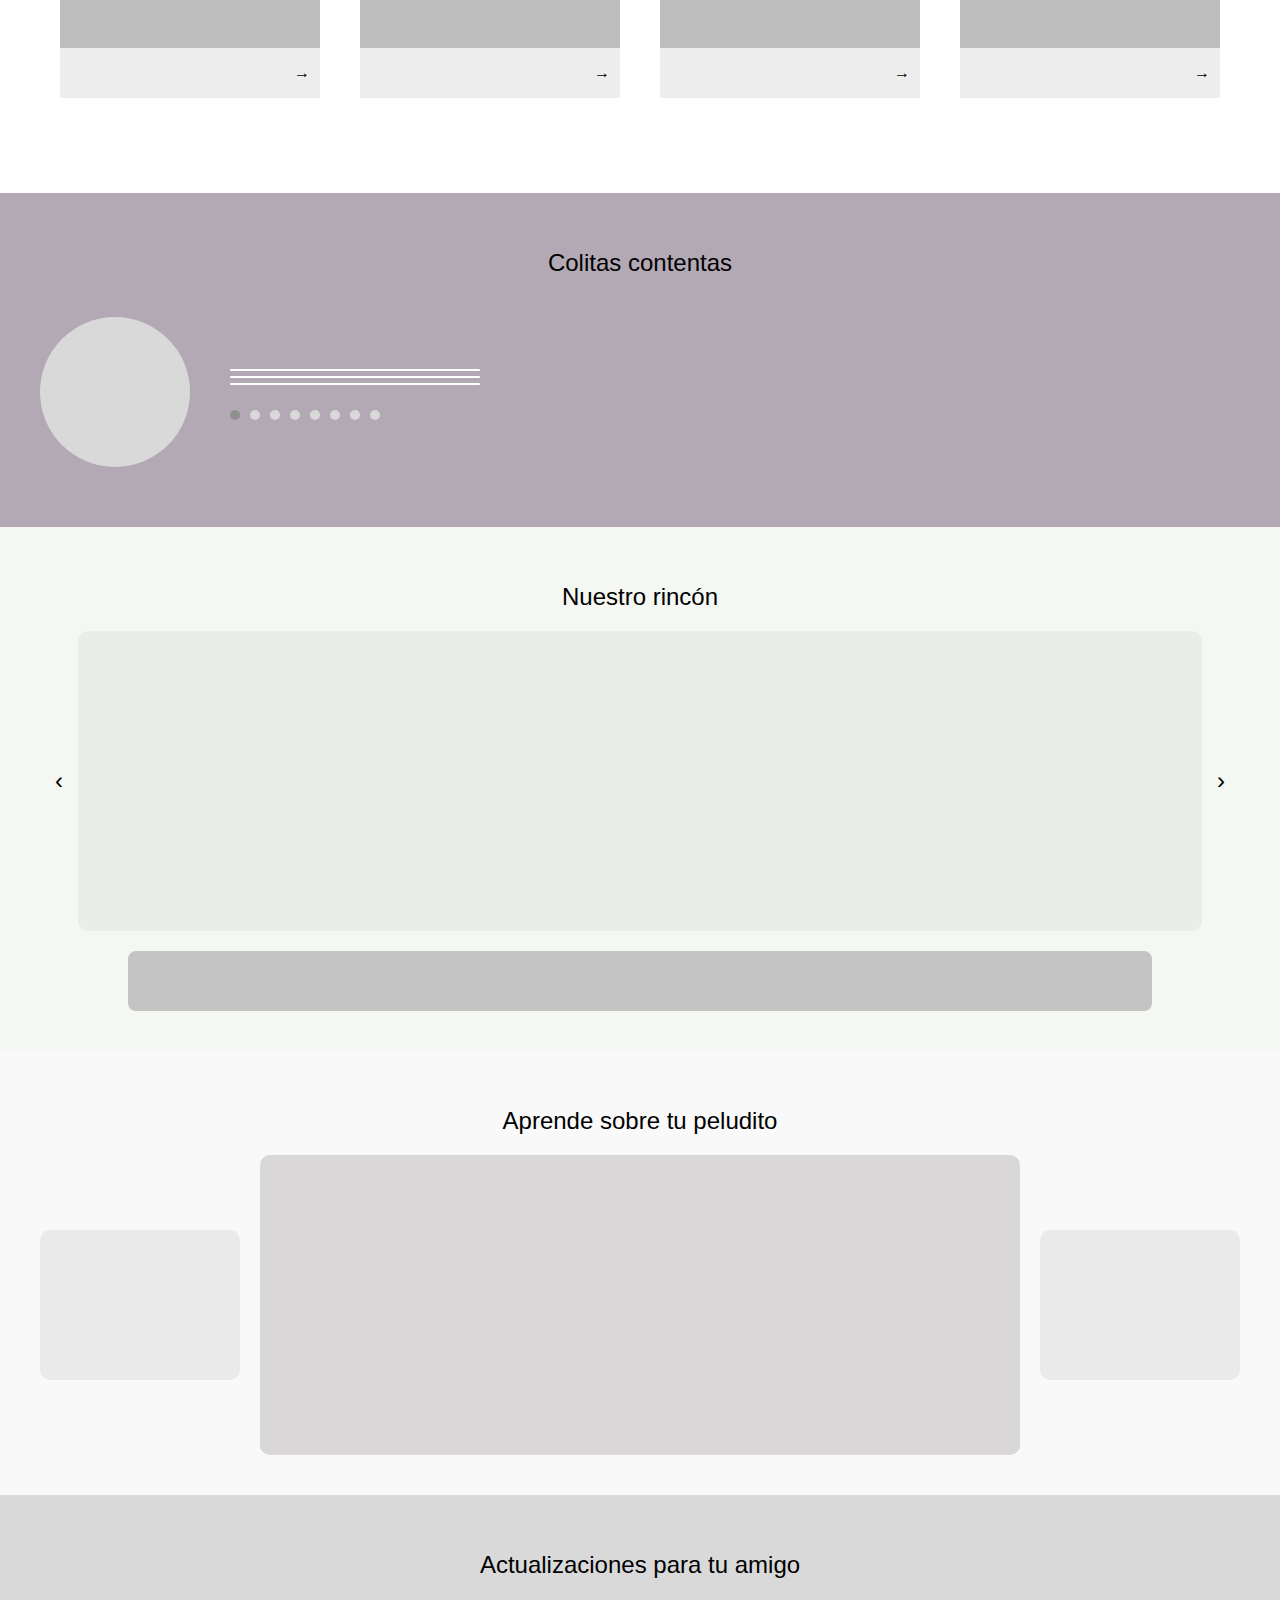
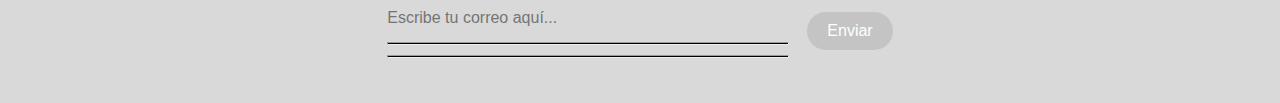
==== commit eb467b95: "reha" ====
--- a/index.html
+++ b/index.html
@@ -26,8 +26,7 @@
                 <li><a href="./instalaciones.html">Instalaciones</a></li>
                 <li><a href="./guarderia.html">Guarderia</a></li>
                 <li><a href="./adiestramiento.html">Adistramiento</a></li>
-
-
+                <li><a href="./rehabilitacion.html">Rehabilitación</a></li>
                 <li><a href="./servicios.html">Servicios</a></li>
                 <li><a href="./blog.html">Blog</a></li>
                 <li><a href="./contactanos.html">Contáctanos</a></li>
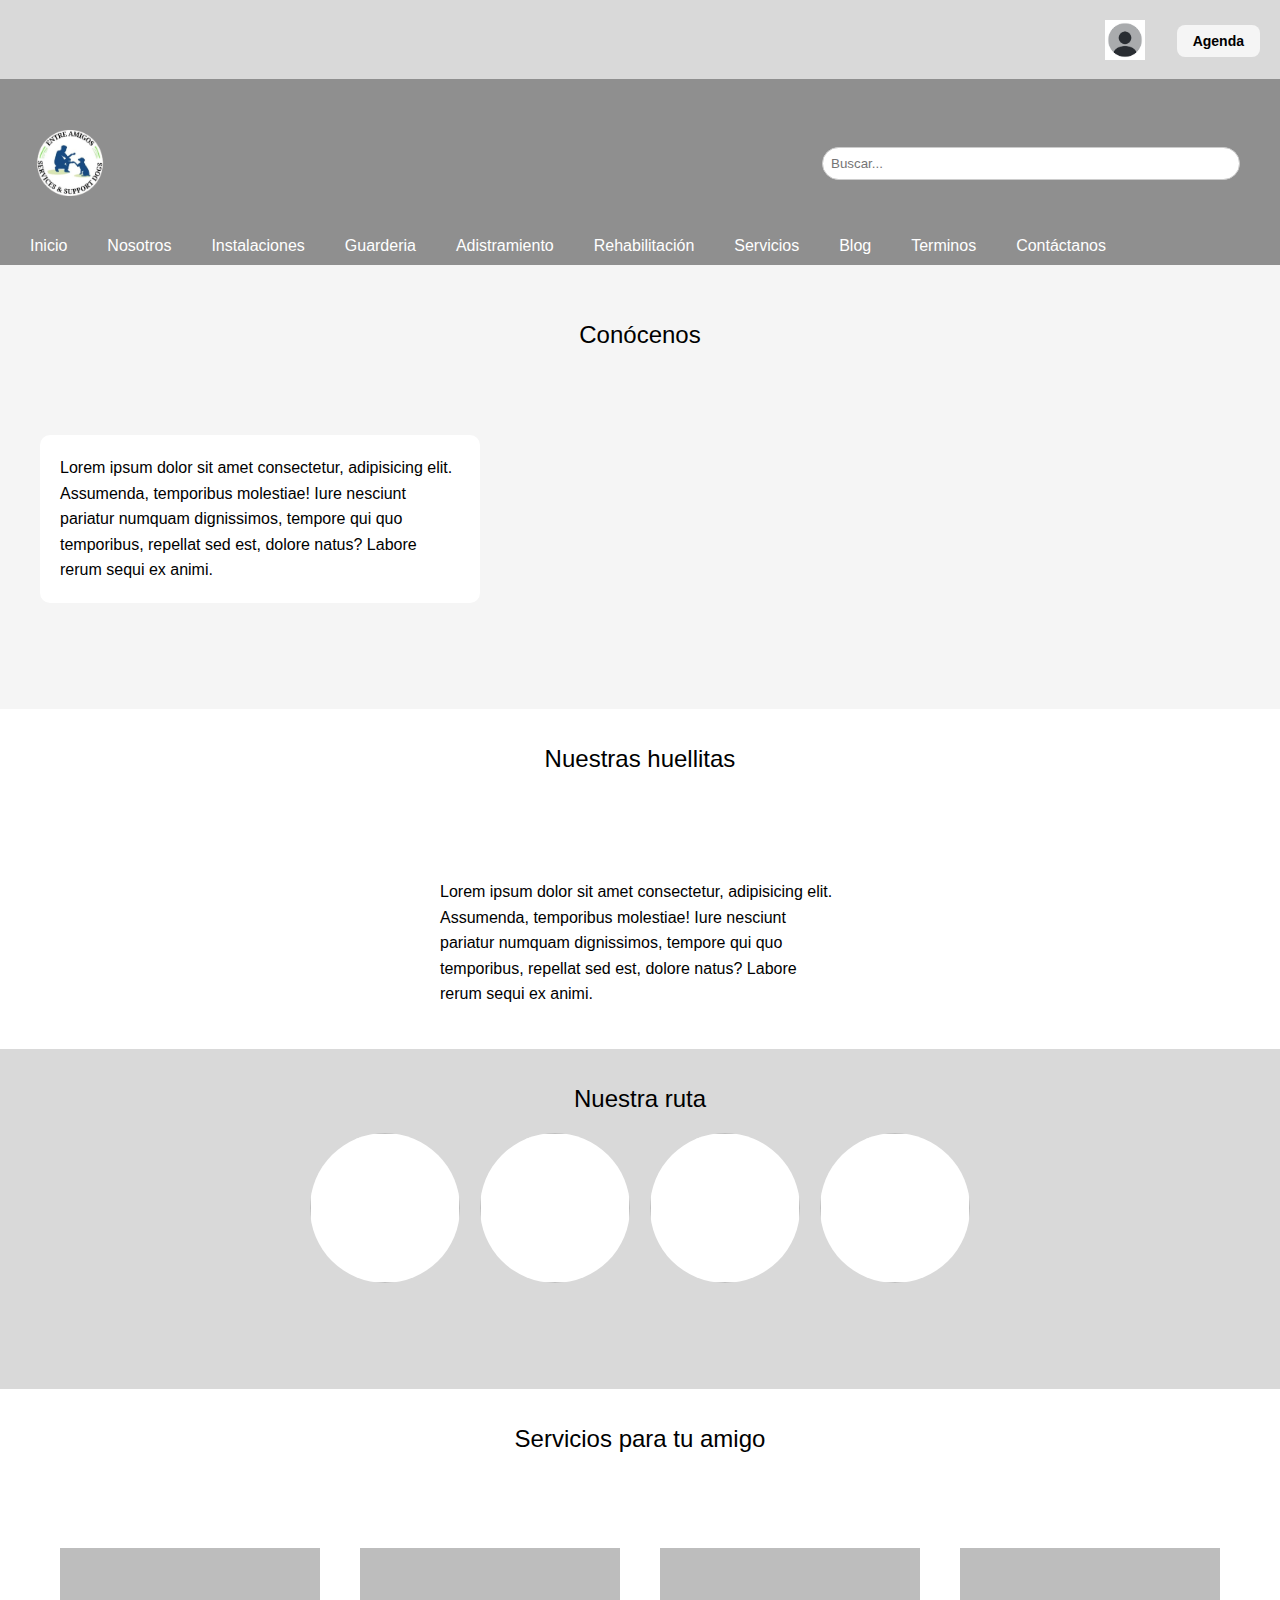
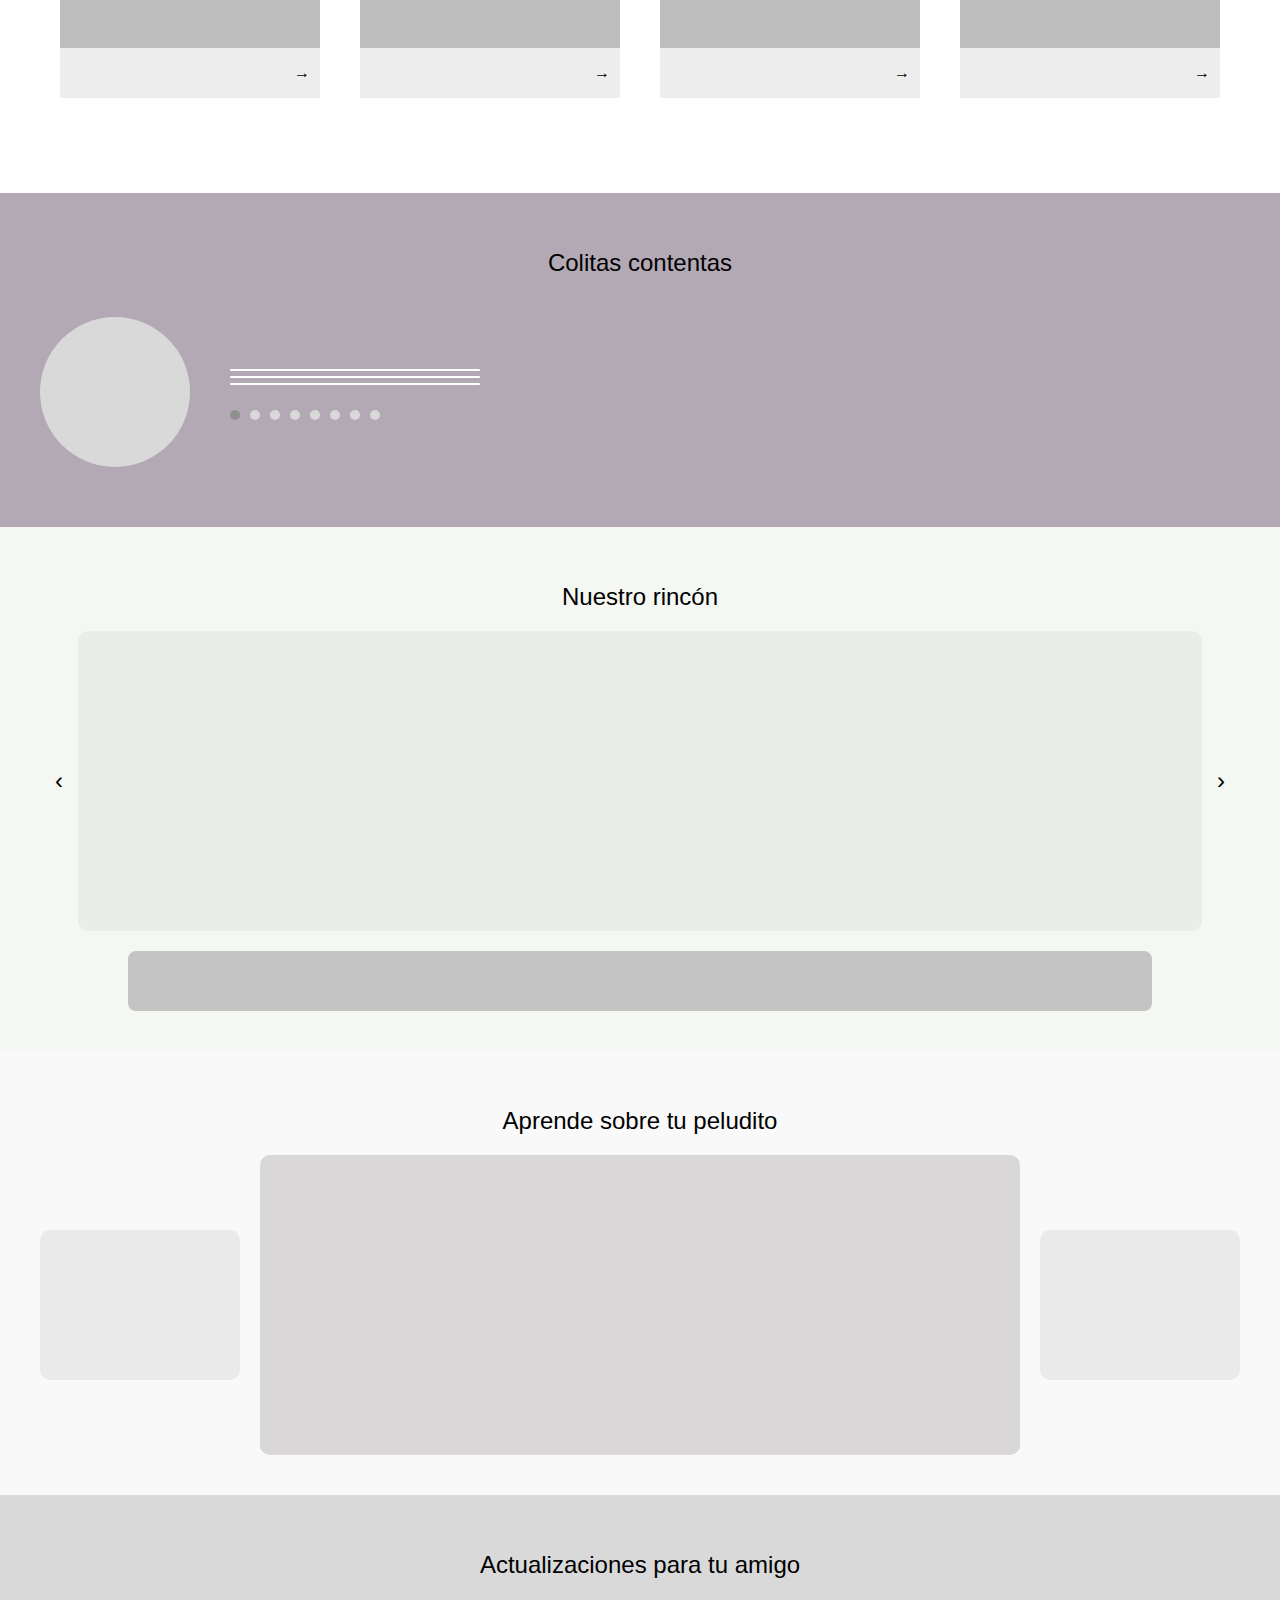
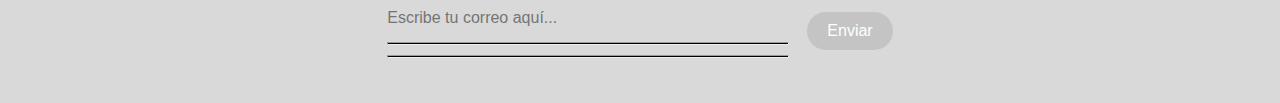
==== commit 2d0e187c: "terminos" ====
--- a/index.html
+++ b/index.html
@@ -29,6 +29,8 @@
                 <li><a href="./rehabilitacion.html">Rehabilitación</a></li>
                 <li><a href="./servicios.html">Servicios</a></li>
                 <li><a href="./blog.html">Blog</a></li>
+                <li><a href="./terminos.html">Terminos</a></li>
+
                 <li><a href="./contactanos.html">Contáctanos</a></li>
             </ul>
         </div>
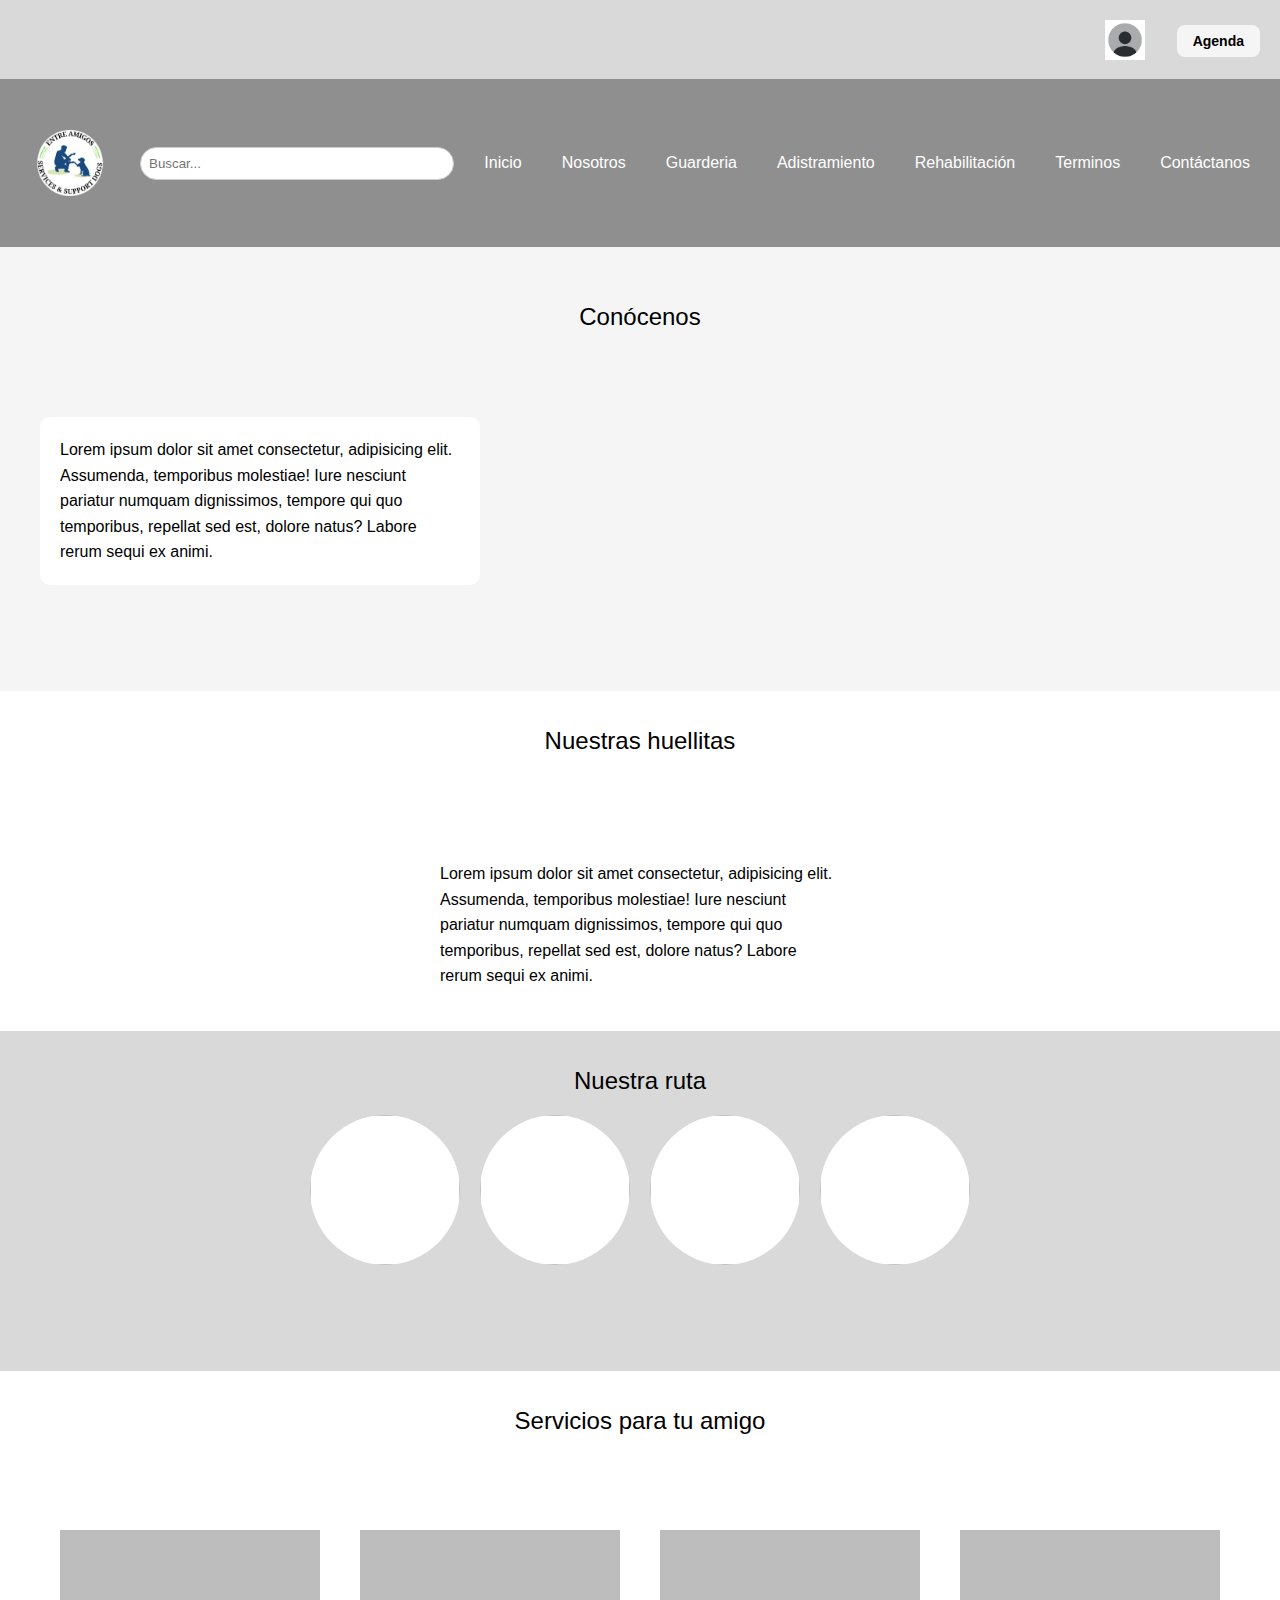
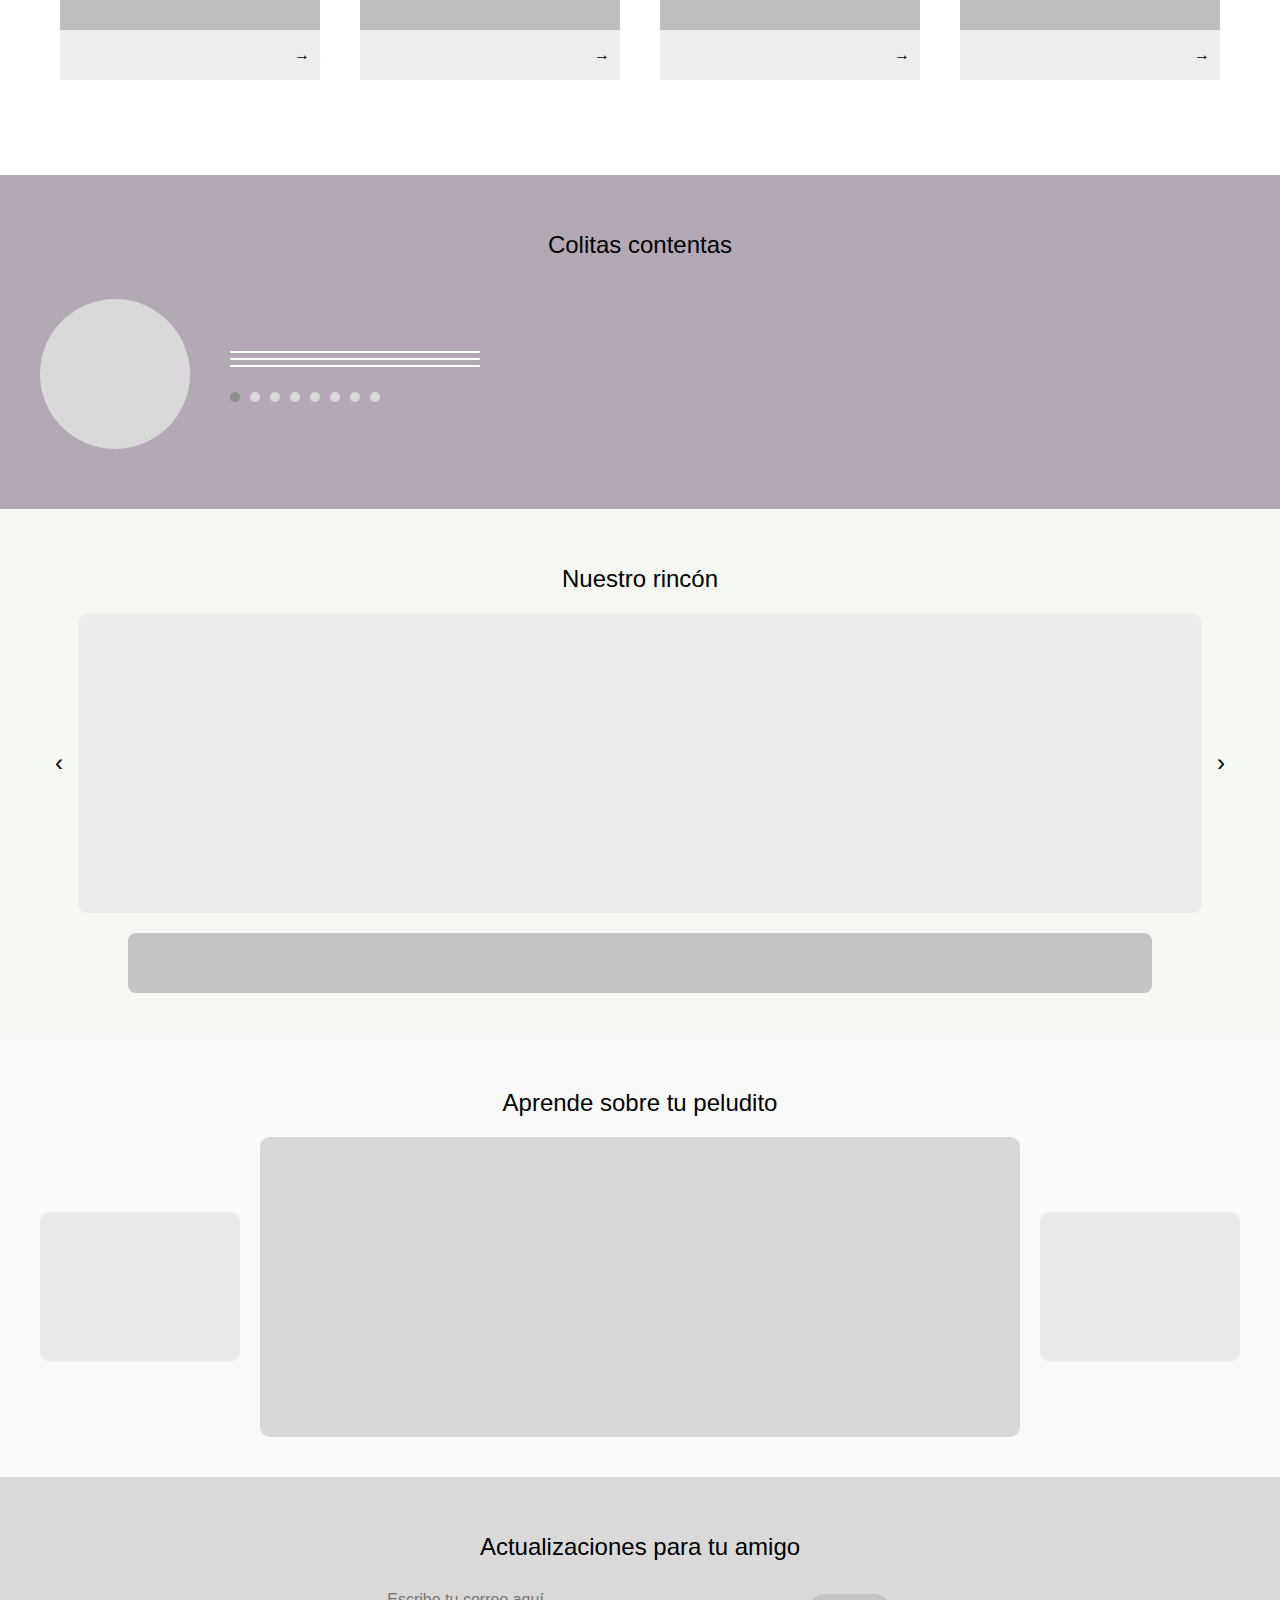
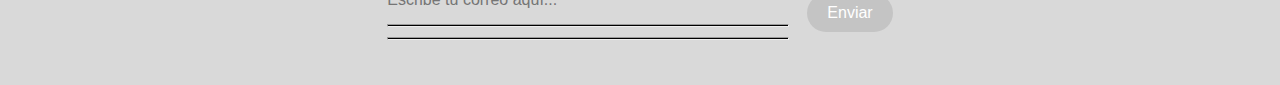
==== commit 607dc83f: "menus" ====
--- a/index.html
+++ b/index.html
@@ -23,14 +23,10 @@
             <ul class="nav-links">
                 <li><a href="#">Inicio</a></li>
                 <li><a href="./nosotros.html">Nosotros</a></li>
-                <li><a href="./instalaciones.html">Instalaciones</a></li>
                 <li><a href="./guarderia.html">Guarderia</a></li>
                 <li><a href="./adiestramiento.html">Adistramiento</a></li>
                 <li><a href="./rehabilitacion.html">Rehabilitación</a></li>
-                <li><a href="./servicios.html">Servicios</a></li>
-                <li><a href="./blog.html">Blog</a></li>
                 <li><a href="./terminos.html">Terminos</a></li>
-
                 <li><a href="./contactanos.html">Contáctanos</a></li>
             </ul>
         </div>
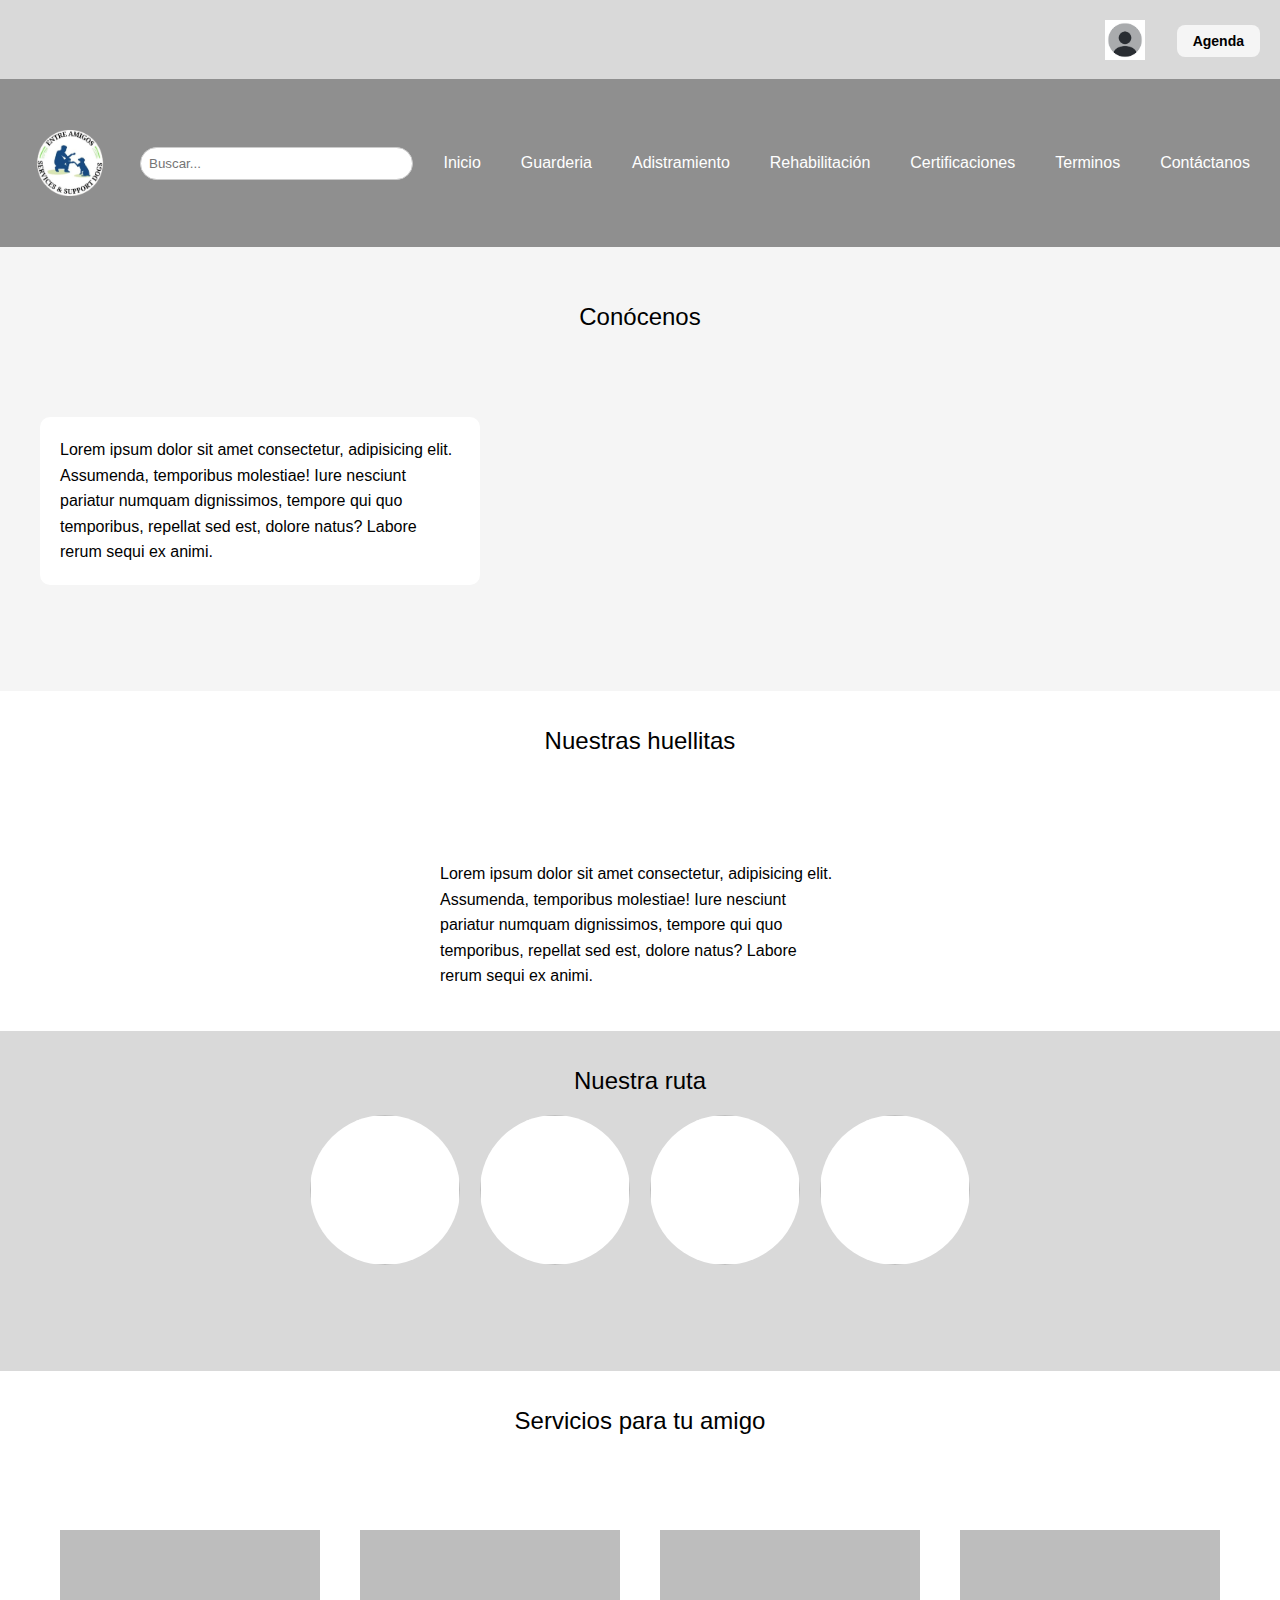
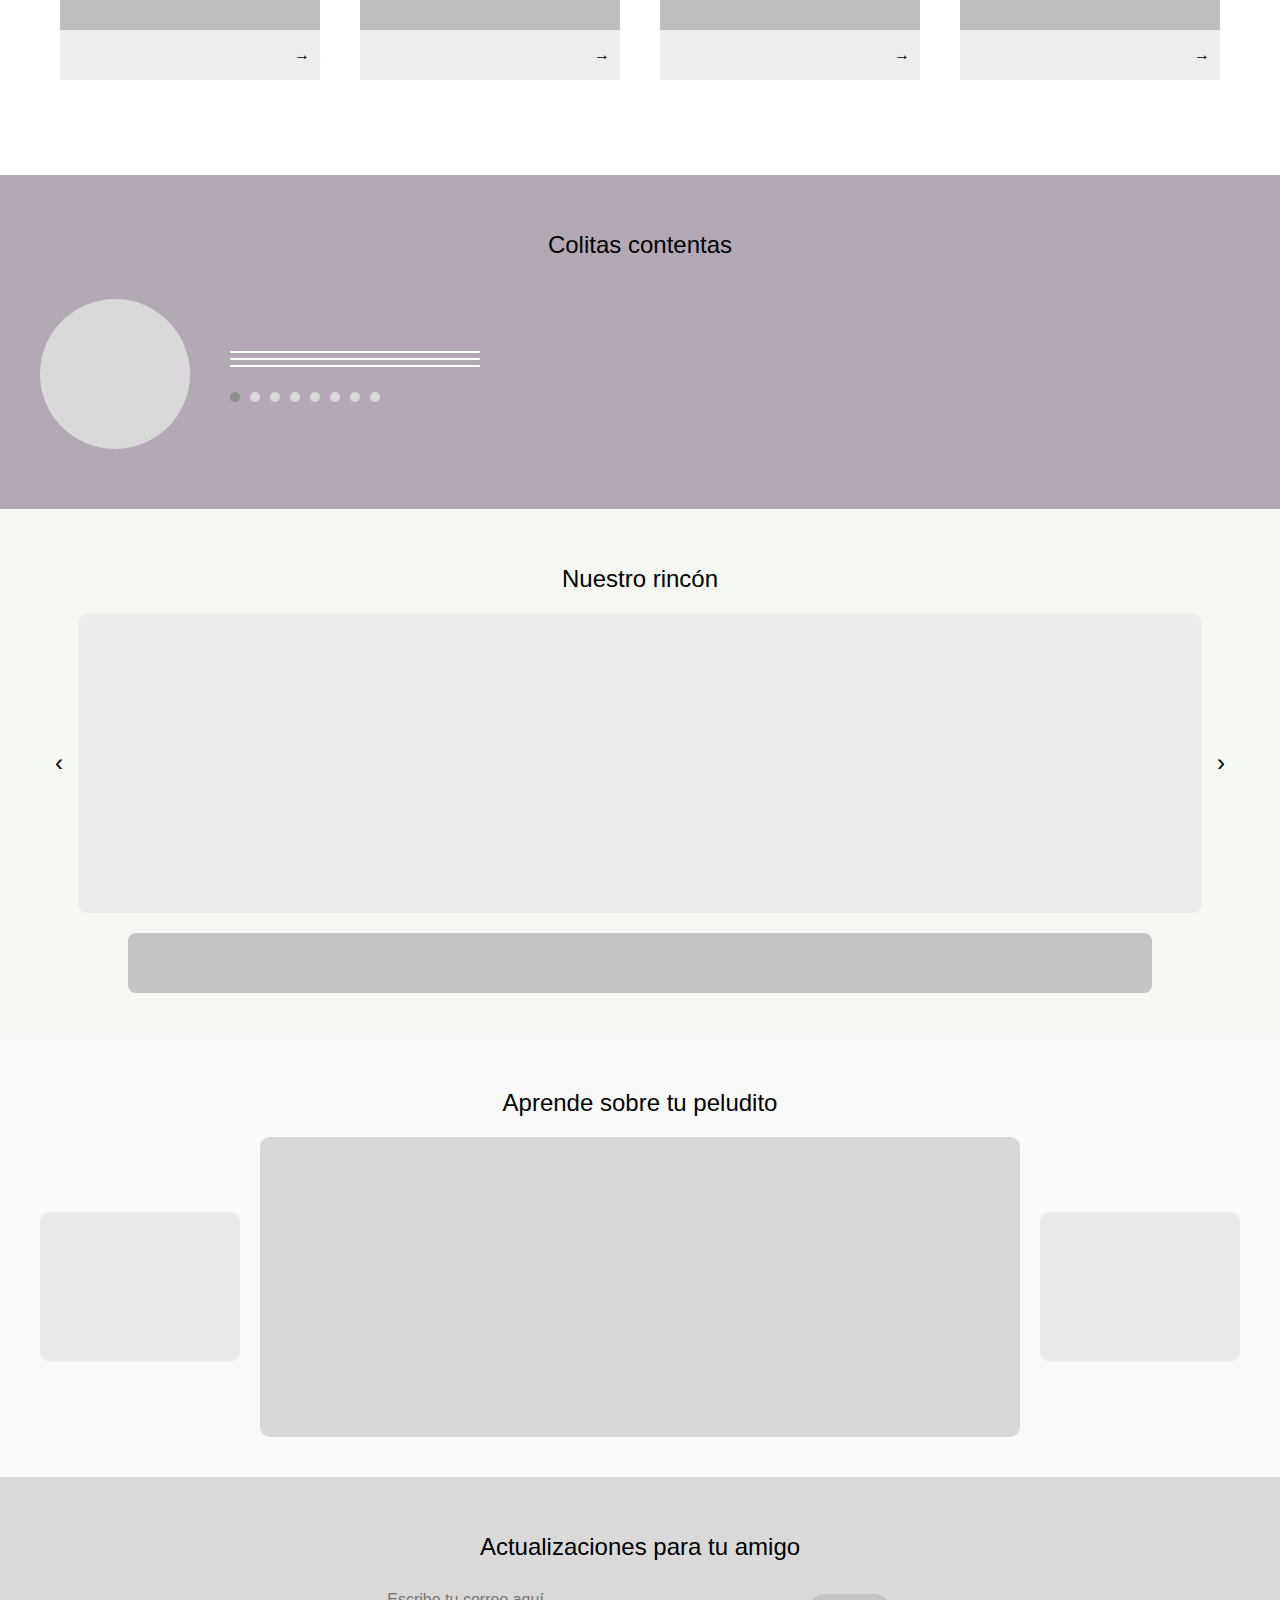
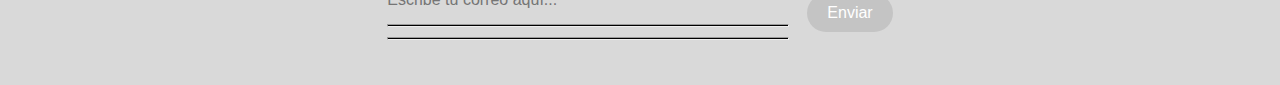
==== commit ee9ec37f: "menu" ====
--- a/index.html
+++ b/index.html
@@ -21,11 +21,11 @@
             <img class="logo" src="img/img_logo.png" alt="Logo">
             <input type="text" class="search-bar" placeholder="Buscar...">
             <ul class="nav-links">
-                <li><a href="#">Inicio</a></li>
-                <li><a href="./nosotros.html">Nosotros</a></li>
+                <li><a href="./index.html">Inicio</a></li>
                 <li><a href="./guarderia.html">Guarderia</a></li>
                 <li><a href="./adiestramiento.html">Adistramiento</a></li>
                 <li><a href="./rehabilitacion.html">Rehabilitación</a></li>
+                <li><a href="./certificaciones.html">Certificaciones</a></li>
                 <li><a href="./terminos.html">Terminos</a></li>
                 <li><a href="./contactanos.html">Contáctanos</a></li>
             </ul>
